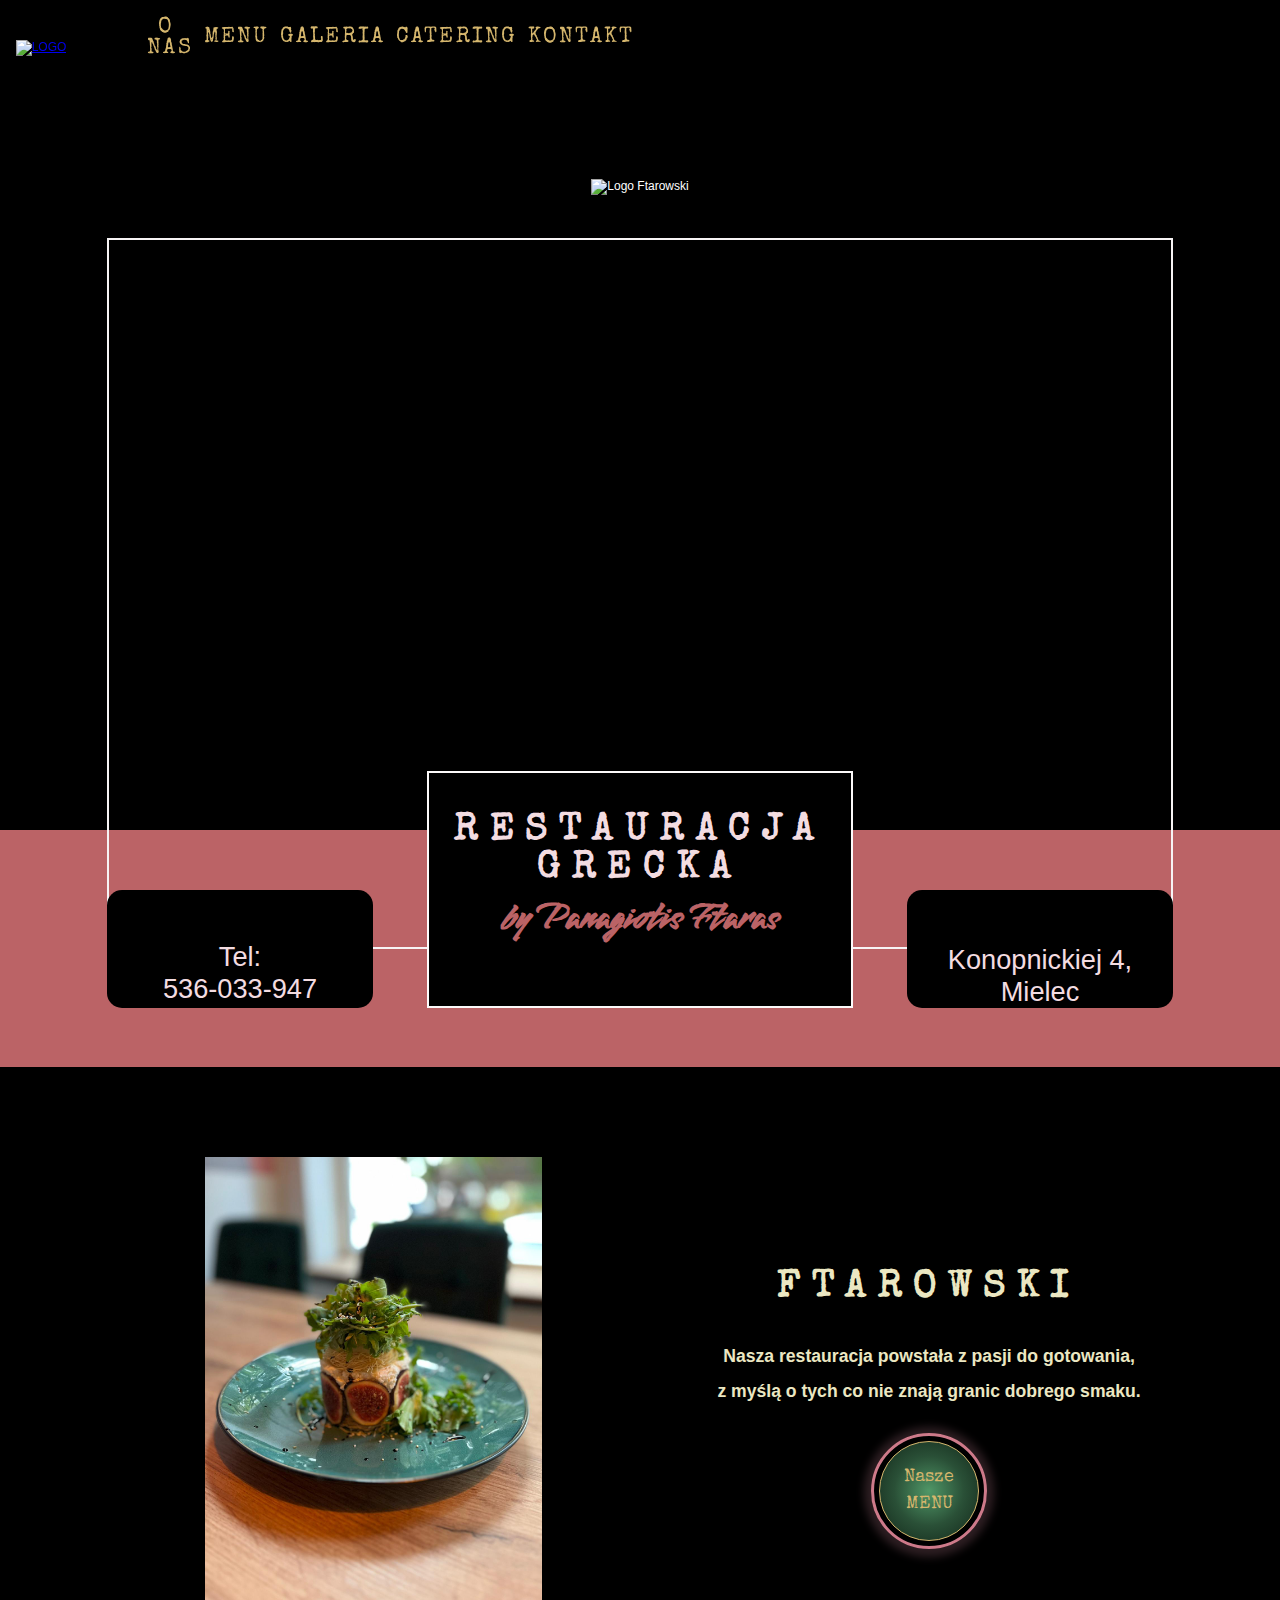
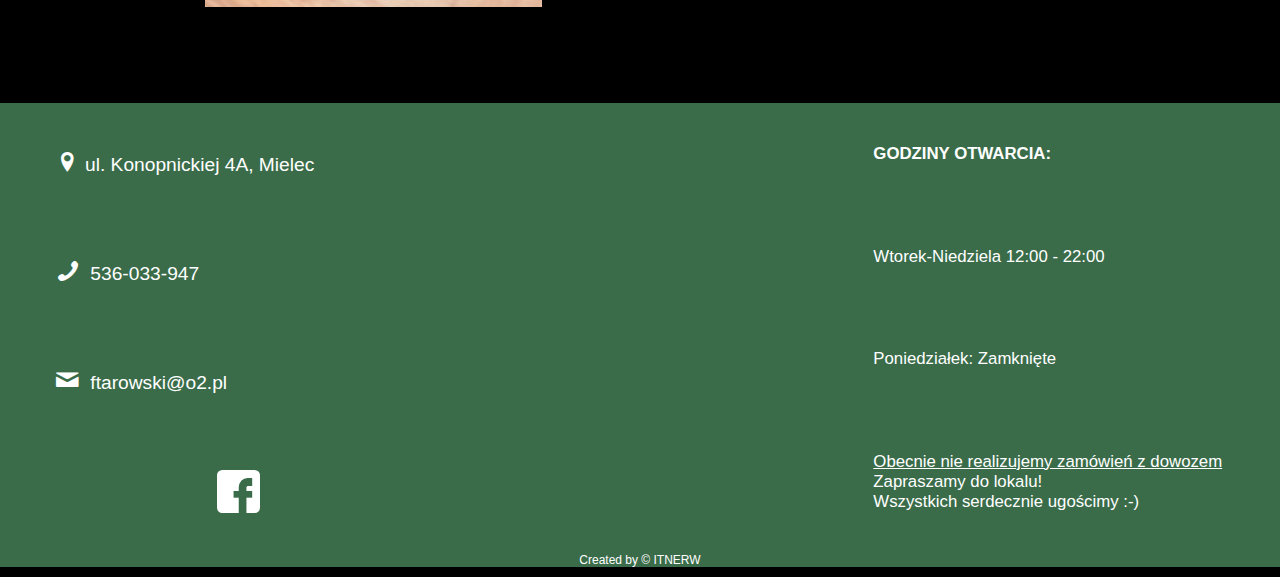
==== index.html @ c064a525 "chande first site slider" ====
<!DOCTYPE html>
<html lang="pl">

<head>
    <meta charset="UTF-8" />
    <title>FTAROWSKI - grecka restauracja</title>
    <meta name="description"
        content="FTAROWSKI - restauracja powstała z pasji do gotowania z myślą o tych co nie znają granic dobrego smaku." />
    <meta name="keywords"
        content="restauracja, Ftarowski, kuchnia grecka, kuchnia świata, dobre jedzenie, dobra restauracja Mielec, najlepsza restauracja, Mielec, u greka, Souvlaki, suflaki, grecka restauracja, restauracja, u Greka, Ftaras,     " />
    <meta http-equiv="X-UA-Compatible" content="IE=edge,chrome=1" />
    <meta name="viewport" content="width=device-width, initial-scale=1.0">
    <link rel="stylesheet" href="style.css" type="text/css" />

    <link rel="preconnect" href="https://fonts.googleapis.com">
    <link rel="preconnect" href="https://fonts.gstatic.com" crossorigin>
    <link
        href="https://fonts.googleapis.com/css2?family=Cormorant+Garamond:wght@400;600;700&family=Englebert&family=Lora:wght@400;600&family=Merriweather:wght@300;700&family=Playfair+Display:wght@400;600;700&family=Smooch&family=Special+Elite&display=swap"
        rel="stylesheet">
    <link rel="stylesheet" href="css/fontello.css" type="text/css" />
</head>


<body>
    <div class="container">
        <nav>
            <div class="navbar">
                <div class="Logo"><a href="index.html"><img src="Ftarowski - LOGO bez kwiatów.png" alt="LOGO" /></a>
                </div>

                <div class="navi">
                    <ul class="menu_list">
                        <li class="nav_item"><a href="onas.html">O NAS</a></li>
                        <li class="nav_item"><a href="menu.html">MENU</a></li>
                        <li class="nav_item"><a href="galeria.html">GALERIA</a></li>
                        <li class="nav_item"><a href="catering.html">CATERING</a></li>
                        <li class="nav_item"><a href="contact.html">KONTAKT</a></li>
                    </ul>
                    <button class="hamburger">
                        <span class=" hamburger_Box">
                            <span class="hamburger_line">
                            </span>
                        </span>
                    </button>
                </div>

            </div>

        </nav>
        <header>
            <div class="PhotoheaderFirst">
                <div id="PhotoheaderFrame"></div>
                <div id="PhotoheaderLogo">
                    <img src="Ftarowski - LOGO z kwaitami.png" alt="Logo Ftarowski">
                </div>
                <div id="PhotoheaderPhone">
                    <p>Tel:<br> 536-033-947</p>
                </div>
                <div id="PhotoheaderName">
                    <h1>RESTAURACJA GRECKA</h1> <br>
                    <h3>by Panagiotis Ftaras</h3>
                </div>
                <div id="PhotoheaderAdress">
                    <p>Konopnickiej 4, Mielec</p>
                </div>
                <div id="PhotoheaderBottomPink"></div>


            </div>



        </header>
        <main>
            <div class="firstSideGalleryWrapper">
                <div class="wrapper">

                    <figure class="carousellSlide show" id="Slide1">
                        <img src="photos/sałatkaFtarowski.jpeg" alt="">
                    </figure>
                    <figure class="carousellSlide " id="Slide2"><img src="photos/osmiornica.jpg" alt="">
                    </figure>
                    <figure class="carousellSlide " id="Slide3"><img src="photos/Miecho.jpg" alt=""></figure>
                    <figure class="carousellSlide " id="Slide4"><img src="photos/zupa z groszku.jpeg" alt="">
                    </figure>
                    <figure class="carousellSlide" id="Slide5"><img src="photos/mule1.jpg" alt=""></figure>

                </div>


            </div>
            <div class="mainAboutRestaurant">
                <h1>FTAROWSKI </h1><Br>

                <h2>Nasza restauracja powstała z pasji do gotowania, <br>z myślą o tych co nie znają granic dobrego
                    smaku.
                </h2><br>

                <a id="menuLink" href="menu.html"><button type="button" class="menuButoon">Nasze
                        <br>MENU</button></a>
            </div>


        </main>
        <footer>
            <div class=" logoFooter">
                <!-- <img src="logo_amo.png" alt="logo" /> -->
            </div>
            <div class="adressFooter">
                <span><i class="icon-location"></i>ul. Konopnickiej 4A, Mielec</span>
                <span><i class="icon-phone-1"></i> <a href="tel:536033947">536-033-947</a></span>
                <span><i class="icon-mail-1"></i> <a href="mailto: ftarowski@o2.pl"> ftarowski@o2.pl</a></span>

                <span id="FB"><a href="https://www.facebook.com/ftarowski" target="blank"><i
                            class="icon-facebook-squared"></i> </a></span>

            </div>
            <div class="mapFooter">
                <iframe
                    src="https://www.google.com/maps/embed?pb=!1m18!1m12!1m3!1d1274.464529460001!2d21.43773095998188!3d50.29325209559181!2m3!1f0!2f0!3f0!3m2!1i1024!2i768!4f13.1!3m3!1m2!1s0x473d6b45c8df4acb%3A0x829b0ee19e7ace58!2sFtarowski!5e0!3m2!1spl!2spl!4v1684833071767!5m2!1spl!2spl"
                    width="600" height="450" style="border:0;" allowfullscreen="" loading="lazy"
                    referrerpolicy="no-referrer-when-downgrade"></iframe>
            </div>
            <div class="timeOpenFooter">
                <span><b>GODZINY OTWARCIA:</b></span>
                <span>Wtorek-Niedziela 12:00 - 22:00 </span>

                <span> Poniedziałek: Zamknięte</span>
                <span><u>Obecnie nie realizujemy zamówień z dowozem</u> <br> Zapraszamy do lokalu! </br>Wszystkich
                    serdecznie
                    ugościmy :-)</span>
            </div>
            <div id="designBy">
                <span>Created by &copy; ITNERW</span>
            </div>
        </footer>
    </div>
    <script src="app.js"></script>
</body>

</html>
---- style.css ----
:root {
	--light: rgb(248, 237, 223);
	--gold: #d5b66d;
	--darkgreen: #213b2a;
	--lightgreen: #3a6c4a;
	--green: #4f9766;
	--pink: #ce7a8a;
}

* {
	margin: 0;
	padding: 0;
	box-sizing: border-box;
}
body {
	font-size: 12px;
	overflow-x: hidden;
	overflow-y: scroll;
	overflow-wrap: break-word;
	height: auto;
	font-family: 'Arimo', sans-serif;
}
.container {
	overflow-x: hidden;
	background-color: black;
	background-size: cover;
	background-position: center;
	background-attachment: scroll;
	display: grid;
	grid-template-columns: repeat(12, 1fr);
	grid-template-rows: 1fr auto auto;
	width: 100vw;
	height: auto;
	color: white;
	margin: 0;
	padding: 0;
}
h1 {
	font-size: 2em;
	font-family: 'Special Elite', cursive;
	letter-spacing: 0.3em;
}
h2 {
	font-size: 1.5em;
	line-height: 2em;
}
/* header styling */

header {
	grid-column: 1/13;
	margin-top: 10em;
	margin-bottom: 7em;
}
.PhotoheaderFirst {
	width: 100%;
	height: 100%;
	text-align: center;
	display: grid;
	background-image: url(photos/3sala3.jpg);
	background-position: center;
	background-size: cover;
	background-attachment: ;
	grid-template-columns: repeat(24, 1fr);
	grid-template-rows: repeat(16, 1fr);
}

#PhotoheaderFrame {
	grid-area: 3/3/15/23;
	border: 2px solid #f7f4f5;
	z-index: 1;
}
#PhotoheaderLogo {
	grid-area: 2/8/11/18;
	z-index: 1;
}
#PhotoheaderLogo img {
	width: 100%;
	height: 100%;
	object-fit: contain;
}
#PhotoheaderPhone {
	padding-top: 2em;
	background-color: black;
	border-radius: 15px;
	grid-area: 14/3/16/8;
	z-index: 1;
}
#PhotoheaderPhone > p {
	padding-top: 1em;
	font-size: clamp(0.3rem, 3vw, 1.7rem);
	color: #f3dce1;
}
#PhotoheaderName {
	background-color: black;
	border: 2px solid #fcfafa;

	grid-area: 12/9/16/17;
	z-index: 1;
}
#PhotoheaderName h1 {
	padding-top: 1em;
	font-size: clamp(0.8rem, 3vw, 5rem);
	font-family: 'Special Elite', cursive;
	color: #f3dce1;
	font-weight: bold;
}
#PhotoheaderName h3 {
	font-size: clamp(0.7rem, 3vw, 5rem);
	font-family: 'Smooch', cursive;
	line-height: 0.9em;
	color: #bb6366;
}

#PhotoheaderAdress {
	background-color: black;

	grid-area: 14/18/16/23;
	border-radius: 15px;
	z-index: 1;
}
#PhotoheaderAdress > p {
	padding-top: 2em;
	color: #f3dce1;
	font-size: clamp(0.3rem, 3vw, 1.7rem);
}
#PhotoheaderBottomPink {
	grid-area: 13/1/18/25;
	background-color: #bb6366;
	z-index: 0;
}
@media only screen and (max-width: 970px) {
	header {
		margin-top: 19em;
		margin-bottom: 1em;
		height: 70vh;
	}
	#PhotoheaderName h3 {
		line-height: 0;
	}

	#PhotoheaderAdress {
		grid-area: 13/18/16/24;
	}
	#PhotoheaderPhone {
		grid-area: 13/2/16/8;
	}
}
@media only screen and (max-width: 425px) {
	header {
		margin-top: 11em;
		margin-bottom: 5em;
	}
	#PhotoheaderName h1 {
		padding-top: 1.5em;
	}
	#PhotoheaderName {
		grid-area: 12/8/15/18;
	}
	#PhotoheaderAdress {
		grid-area: 14/18/15/24;
	}
	#PhotoheaderPhone {
		grid-area: 14/2/15/8;
	}
}
/* nav styling */
nav {
	position: fixed;
	top: 0;
	left: 0;
	background-color: rgba(0, 0, 0, 0.842);
	grid-column: 1/13;
	z-index: 2;
}
.navbar {
	width: 100%;
	display: flex;
	justify-content: space-around;
	align-items: center;
	z-index: 1;
}
.Logo {
	width: 10%;
}
.Logo img {
	width: 100%;
	height: 100%;
	object-fit: cover;
}

.navi {
	height: 8em;
	width: 80%;
	display: flex;
	flex-direction: column;
	justify-content: space-around;
	align-items: center;
	position: relative;
}
ul {
	display: flex;
	width: 85%;
	justify-content: space-between;
	align-items: center;
}
ul > li {
	list-style: none;
}
ul > li > a {
	font-family: 'Special Elite', cursive;
	font-weight: 100;
	text-decoration: none;
	color: var(--gold);
	font-size: 1.8em;
	position: relative;
	padding: 0.5em;
	letter-spacing: 0.1em;
}
ul > li > a:hover {
	font-weight: 600;
	font-size: 2.9em;
	transition: 0.5s ease-in-out;
}
ul > li > a::after {
	content: '';
	position: absolute;
	bottom: 0;
	left: 0;
	width: 0%;
	background-color: var(--gold);
	height: 1px;
	border-radius: 10px;
	transition: 0.5s ease-in-out;
}
ul > li > a:hover::after {
	width: 100%;
}
/* burger styling */
.hamburger {
	display: none;
	background-color: transparent;
	padding: 20px;
	cursor: pointer;
	margin: 0;
	border: 0;
	position: absolute;
	top: 0;
	right: 0;
}
.hamburger_Box {
	width: 45px;
	height: 35px;
	display: inline-block;
	position: relative;
}
.hamburger_line {
	width: 100%;
	height: 4px;
	background-color: rgb(248, 237, 223);
	position: absolute;
	left: 0;
	top: 50%;
	transform: translateY(-50%);
	transition: background-color 0.2s 0.1s ease-in-out;
}
.hamburger_line::after,
.hamburger_line::before {
	content: '';
	width: 100%;
	height: 4px;
	background-color: rgb(248, 237, 223);
	position: absolute;
}
.hamburger_line::after {
	top: 15px;
	left: 0;
}
.hamburger_line::before {
	top: -15px;
	left: 0;
}
/* burger mediaQuery */
@media only screen and (max-width: 970px) {
	.Logo {
		width: 30%;
	}
	.hamburger {
		display: inline-block;
		transition: 0.3s ease-in-out;
		position: absolute;
		top: 0px;
		right: 0px;
	}

	.navi > ul {
		position: absolute;
		right: -15px;

		top: 8em;
		background-color: black;
		height: 85vh;
		flex-direction: column;
		text-align: center;
		justify-content: space-around;
		transform: translate(100%);
	}
	ul.menu_list--active {
		transform: translate(0%);

		transition: transform 0.3s 0.2s ease-in-out;
	}
	.upSideContact {
		display: inline-block;
		width: 100%;
		text-align: center;
		display: flex;
		justify-content: space-around;
		margin: 0;
	}
}

/* burger active transform */
.hamburger--active .hamburger_line {
	background: transparent;
}
.hamburger--active .hamburger_line::before {
	transform: translateY(15px) rotate(45deg);
	transition: transform 0.3s 0.2s ease-in-out;
}
.hamburger--active .hamburger_line::after {
	transform: translateY(-15px) rotate(-45deg);
	transition: transform 0.3s 0.2s ease-in-out;
}
/* Footer styling */
footer {
	background-color: #3a6c4a;
	grid-column: 1/13;
	display: grid;
	grid-template-columns: repeat(6, 1fr);
	grid-template-rows: 0.5fr auto auto;
	margin: 7.5em 0 10px 0;
	z-index: 2;
}

.adressFooter {
	grid-column: 1/3;
	grid-row: 2/3;
	display: flex;
	justify-content: space-around;
	flex-direction: column;
	align-items: start;
	margin-left: 50px;
	font-size: 1.6em;
}
.adressFooter a {
	text-decoration: none;
	cursor: pointer;
	color: white;
}
#FB {
	margin: 0 auto;
}
.mapFooter {
	grid-column: 3/5;
	grid-row: 2/3;
	display: flex;

	flex-direction: column;
	align-items: center;
	justify-content: center;
}
.mapFooter iframe {
	max-width: 90%;
	max-height: 90%;
}

.timeOpenFooter {
	grid-column: 5/7;
	grid-row: 2/3;
	display: flex;
	font-size: 1.4em;
	flex-direction: column;
	align-items: flex-start;
	justify-content: space-around;
	margin-left: 20px;
}
#designBy {
	grid-column: 3/5;
	grid-row: 3/4;
	justify-items: center;
	text-align: center;
}
@media only screen and (max-width: 970px) {
	footer {
		grid-template-rows: 0.5fr auto auto auto auto;
	}

	.adressFooter {
		grid-column: 1/4;
		grid-row: 1/2;
		justify-content: space-around;
		margin: 20px auto;
		padding-left: 1rem;
	}
	.mapFooter {
		grid-column: 2/6;
		grid-row: 3/4;
		max-width: 90%;
		max-height: 90%;
		margin: auto;
	}

	.timeOpenFooter {
		grid-column: 4/7;
		grid-row: 1/2;
		justify-items: center;
		margin: 20px auto;
		justify-content: space-around;
	}
	#designBy {
		grid-column: 3/5;
		grid-row: 5/6;
	}
}
@media only screen and (max-width: 425px) {
	.adressFooter {
		grid-column: 1/7;
		grid-row: 1/2;
		justify-content: space-around;
		margin: 20px auto;
	}
	.mapFooter {
		grid-column: 1/7;
		grid-row: 3/4;
		max-width: 90%;
		max-height: 80%;
		margin: auto;
	}

	.timeOpenFooter {
		grid-column: 1/7;
		grid-row: 2/3;
		justify-items: center;
		margin: auto;
		justify-content: space-around;
		padding: 1em;
	}
	#designBy {
		grid-column: 3/5;
		grid-row: 5/6;
	}
}
/* AboutUs styling */
.aboutUs {
	margin: 10em auto;
	width: 95vw;
	height: auto;
	display: flex;
	grid-column: 2/12;
	align-items: center;
}
.photoPanos {
	width: 54%;
	padding: 1em;
	border: solid 1px #cfae61;
}
.photoPanos img {
	width: 100%;
	height: 100%;
	object-fit: cover;
}
.descriptionAboutUs {
	width: 40%;
	padding: 2em;
	color: rgb(235, 231, 194):
}

/* main styling */
main {
	font-family: 'Arimo', sans-serif ;
	grid-column: 1/13;
	width: 100%;
	margin: 0.5em 0;
	display: grid;
	grid-template-columns: repeat(12, 1fr);
	position: relative;
	height: auto;
}
.menuButoon {
	width: 100px;
	height: 100px;
	border-radius: 50%;
	border: 0.1em solid #d5b66d;
	background: radial-gradient(#509767, #2a5037, #112518);
	cursor: pointer;
	color: var(--gold);
	font-family: 'Special Elite', cursive;
	font-size: 1.5em;
	line-height: 1.5em;
	position: relative;
	transition: background 0.8s ease-in-out;
}
.menuButoon:hover {
	/* background: radial-gradient(#112518, #2a5037, #509767); */
	background: radial-gradient(#509767, #12301d);
}
.menuButoon::after {
	content: '';
	border: solid 3px #ce7a8a;
	width: 110px;
	height: 110px;
	justify-content: center;
	justify-items: center;
	align-items: center;

	text-align: center;
	display: flex;
	border-radius: 50%;
	position: absolute;
	top: -9px;
	right: -9px;
	font-size: 1.8em;
	color: var(--gold);
	cursor: pointer;
	font-family: 'Special Elite', cursive;
	font-weight: 900;
	box-shadow: 0px 1px 8px 7px rgba(223, 150, 172, 0.2);
	transition: transform 0.8s ease-in-out;
}
.menuButoon:hover::after {
	border: solid 3px #ce7a8a;

	top: -9px;
	right: -9px;
	transform: scale(0.9);
}

.mainAboutRestaurant {
	grid-column: 6/13;
	width: 100%;
	height: 100%;
	justify-content: center;
	text-align: center;
	margin: auto;
	z-index: 0;
	background-color: rgb(0, 0, 0);
	position: absolute;
	left: 3%;
	color: rgb(235, 231, 194);
}
.mainAboutRestaurant > h1 {
	font-size: clamp(1.5rem, 3vw, 5rem);
	text-align: center;
	margin-top: 15%;
}
.mainAboutRestaurant > h2 {
	margin: 1em 5em;
	font-size: clamp(1rem, 3vw, 1.1rem);
}

.firstSideGalleryWrapper {
	grid-column: 2/12;
	margin: 0 auto;
	width: 100%;
	height: 100%;
	position: relative;
}
.wrapper {
	width: 50%;
	height: 100%;
}


.carousellSlide img {
	width: 100%;
	height: 100%;
	object-fit: contain;
	
}


.carousellSlide {
	
	display: none;
	height: 450px;
	
}
.show{
	display: block;
}
@media only screen and (max-width: 970px) {
	.mainAboutRestaurant {
		grid-column: 2/11;
		width: 100%;
		height: 90%;
		justify-content: center;
		text-align: center;
		margin: auto;
		z-index: 0;
		background-color: rgba(0, 0, 0, 0.274);
		position: relative;
	}
	.carousellSlide {
		height: 300px;
	}
	.mainAboutRestaurant > h1 {
		text-align: center;
		margin-top: 5%;
	}
	.mainAboutRestaurant > h2 {
		margin: 1em 1em;
	}
}
@media screen and (max-width: 970px) {
	.carousellSlide {
		height: 300px;
	}
}

/* styling restaurant menu */
.withPhoto {
	width: 100%;
}
.Photo {
	display: grid;
	grid-template-rows: 0fr;
	padding: 0.8em;
	transition: grid-template-rows 500ms;
	width: 110%;
}
.Photo > div {
	overflow: hidden;
}
.Photoactive {
	grid-template-rows: 1fr;
}
.Photo img {
	width: 100%;
	height: auto;
	object-fit: cover;
}
.menuWrap {
	grid-column: 3/11;
	margin-top: 1em;
	align-content: center;
	align-items: center;
	justify-content: center;
	justify-items: center;
	width: 100%;
	height: auto;
	font-family: 'Arimo', sans-serif;
	border: solid 1em #d5b66d;
	border-block-color: #cc981fe3;
	box-shadow: 5px 6px 17px #cc981fb0;
	background-color: black;

	color: rgb(235, 231, 194);
}

.logoMenuWrap {
	grid-column: 3/11;
	margin-top: 13em;
	align-content: center;
	align-items: center;
	justify-content: center;
	justify-items: center;
	color: black;
	width: 100%;
	height: auto;
	background-color: beige;
	border: solid 1em #d5b66d;
	border-block-color: #cc981fe3;
}

.menuWrap ul {
	display: flex;
	flex-direction: column;
	justify-content: space-between;
	align-items: first baseline;
	width: 100%;
	padding: 2.5em;
}
.menuWrap ul > li {
	list-style: inside;
	display: flex;
	justify-content: space-between;
	width: 100%;
	padding: 1em;
	border-bottom: 1px dashed #d5b66dfb;
	cursor: pointer;
	font-size: clamp(0.8rem, 1.2vw, 0.9rem);
}
.menuWrap ul > li h3 {
	font-size: clamp(1.1rem, 2.4vw, 1.4rem);
}
.price {
	padding-top: 1.2em;
}

.menuPosition > .withPhoto::before {
	content: 'Kliknij aby zobaczyć zdjęcie';
	font-size: 0em;
	color: #d6546c;
	font-style: italic;
}
.menuPosition > .withPhoto:hover::before {
	font-size: 0.8em;
	transition: font-size 0.3s;
}
.orangeJuice .drinksList1 {
	padding: 0;
	font-size: 0.3em;
}
.orangeJuice .drinksList1 > li {
	padding: 1em 0 0 1.5em;
}
.orangeJuice .drinksList2 {
	padding: 0;
	font-size: 0.3em;
}
.orangeJuice .drinksList2 > li {
	padding: 1em 0 0 1.5em;
}
.menuWrap .orangeJuice {
	width: 100%;
}
.alkoholPosition4 {
	flex-direction: column;
}
.alkoholPosition4 > ul {
	padding: 0;
}
.alkoholPosition4 > ul > li {
	padding: 1em 0 0 1.5em;
}

.menuPosition .wine {
	font-size: 0.8em;
}

.menuWrap h2 {
	font-family: 'Special Elite', cursive;
	font-size: clamp(1.2rem, 2.5vw, 1.6rem);
	font-weight: bold;
	color: rgb(58, 51, 51);
	text-align: center;
	padding: 1.5em 1em 0 1em;
}
.starters {
	background-color: beige;

	color: rgb(70, 62, 62);
}

.greekFish {
	background-color: beige;

	color: rgb(70, 62, 62);
}
.pasta {
	background-color: beige;

	color: rgb(70, 62, 62);
}
.foodAdditives {
	background-color: beige;

	color: rgb(70, 62, 62);
}

.hotDrinks {
	background-color: beige;

	color: rgb(70, 62, 62);
}
.drinks {
	background-color: beige;

	color: rgb(70, 62, 62);
}

.soup h2 {
	color: rgb(235, 231, 194);
}
.meat h2 {
	color: rgb(235, 231, 194);
}
.salads h2 {
	color: rgb(235, 231, 194);
}
.desserts h2 {
	color: rgb(235, 231, 194);
}
.frappe h2 {
	color: rgb(235, 231, 194);
}
.alkohols h2 {
	color: rgb(235, 231, 194);
}

.soup > ul {
	background-color: rgba(0, 0, 0, 0.158);
}
.meat > ul {
	background-color: rgba(0, 0, 0, 0.158);
}
.salads > ul {
	background-color: rgba(0, 0, 0, 0.158);
}
.desserts > ul {
	background-color: rgba(0, 0, 0, 0.158);
}
.frappe > ul {
	background-color: rgba(0, 0, 0, 0.158);
}
.alkohols > ul {
	background-color: rgba(0, 0, 0, 0.158);
}

.menuContact {
	width: 13%;
	height: 50vh;
	display: flex;
	flex-direction: column;
	justify-content: space-around;
	background: black;

	position: fixed;
	top: 10em;
	left: 1.5em;
	padding-bottom: 2em;
	border-radius: 5px;
	box-shadow: 5px 0px 7px #cc981f4f;
}

.menuContact a {
	text-decoration: none;
	color: beige;
}
.menuContact span {
	font-size: clamp(0.7rem, 1vw, 1.4rem);
}
.menuLogo {
	margin: 1em auto 1em;
	display: inline-block;
	width: 100%;
	text-align: center;
}
.menuLogo h1 {
	display: block;
	color: black;
}
.menuLogo img {
	width: 20%;
}
@media only screen and (max-width: 970px) {
	.menuContact {
		position: fixed;
		width: 99%;
		height: 6vh;
		bottom: 0;
		left: 0;
		top: auto;
		flex-direction: column;
		flex-wrap: wrap;
		font-size: 14px;
	}
	.menuContact > #open {
		display: none;
	}
	.logoMenuWrap {
		grid-column: 2/12;
		margin-top: 10em;
	}
	.logoMenuWrap > h1 {
		color: black;
	}
	.menuContact span {
		margin-top: 0.5em;
	}
	.menuWrap {
		grid-column: 2/12;
	}
	.menuWrap ul {
		padding: 0;
	}
	.menuWrap ul > li {
		padding: 0.3em;
	}
	.activeWraper {
		padding: 0.7em;

		max-width: 100%;
		min-width: 80%;
		max-height: 40vh;

		bottom: 15em;
		left: 10%;
	}
	.Photo {
		width: 111%;
		padding: 0;
	}
}
@media only screen and (max-width: 425px) {
	.Photo {
		width: 123%;
		padding: 0;
	}
}
@media only screen and (max-width: 322px) {
	.Photo {
		width: 138%;
		padding: 0;
	}
}
/* styling catering page */
.cateringInfoWrapper {
	aspect-ratio: 8/9;
	margin: 0em auto;
	grid-column: 2/12;
	width: 100%;
	background-size: cover;
	justify-content: center;
	justify-items: center;
}
.cateringInfo {
	margin-top: 10em;
	padding: 5em 0;
	width: 100%;
	grid-column: 4/10;
	justify-content: center;
	text-align: center;
	background-color: rgba(0, 0, 0, 0.185);
	background-position: center;
	background-size: contain;
	background-repeat: no-repeat;
}
.cateringInfo > p {
	font-size: 2em;
	font-weight: bold;
	text-shadow: 2px 2px rgb(34, 34, 34);
}
.cateringList {
	display: flex;
	flex-direction: column;
}

.cateringList > h2 {
	margin: auto;
	font-size: 2em;
}
.cateringElementWrapper {
	width: 100%;
	height: 100%;
	padding: 1.5em 0;
	align-items: center;
	display: grid;
	grid-template-columns: repeat(12, 1fr);
}
.cateringElementPhotoParty {
	grid-column: 1/8;
	height: 80vh;
	display: grid;
	grid-template-columns: repeat(12, 1fr);
	grid-template-rows: repeat(4, 1fr);
	gap: 1em;
}
#cateringPartyPhoto1 {
	grid-column: 1/5;
	grid-row: 1/3;
}
#cateringPartyPhoto2 {
	grid-column: 5/13;
	grid-row: 1/3;
}
#cateringPartyPhoto3 {
	grid-column: 1/9;
	grid-row: 3/5;
}
#cateringPartyPhoto4 {
	grid-column: 9/13;
	grid-row: 3/5;
}

.ElementWrapperParty {
	grid-column: 8/13;
	padding: 1em;
}

.ElementWrapperParty > span > p {
	padding: 1em;
	font-size: 1.5em;
}
.ElementWrapperParty > span > p > b {
	color: var(--gold);
}
.cateringElementPhotoBiznes {
	grid-column: 6/13;
	
	grid-row: 1/5;
	display: grid;
	grid-template-columns: repeat(12, 1fr);
}
.cateringElementPhotoBiznes img {
	width: 100%;
	height: 100%;
	object-fit: cover;
}
#cateringBiznesPhoto1 {
	grid-column: 1/13;
}
.ElementWrapperBiznes {
	grid-column: 1/6;
	grid-row: 1/5;
	padding: 1em;
	margin: auto;
}
.ElementWrapperBiznes > span > p {
	padding: 1em;
	font-size: 1.5em;
}
.ElementWrapperBiznes > span > p > b {
	color: var(--gold);
}

.cateringElementPhotoParty img {
	width: 100%;
	height: 100%;
	object-fit: cover;
}

@media only screen and (max-width: 970px) {
	.cateringElementWrapper {
		padding: 0;
	}
	.cateringElementPhotoParty {
		grid-column: 1/13;
		grid-row: 2/3;
	}
	.ElementWrapperParty {
		grid-column: 1/13;
		grid-row: 1/2;
	}
	.cateringElementPhotoBiznes {
		grid-column: 1/13;
		grid-row: 2/3;
	}
	.ElementWrapperBiznes {
		grid-column: 1/13;
		grid-row: 1/2;
	}
}

/*styling  Main contact  */
.mainContactWrapper {
	width: 100vw;
	height: auto;
	justify-content: center;
	text-align: center;
	color: #e9e3d3;
}
.mainContactWrapper a {
	text-decoration: none;
	color: #e9e3d3;
}
.logomainContact {
	width: 20vw;
	height: 33em;

	margin: 15em auto 5em;
}
.logomainContact img {
	height: 100%;
	object-fit: cover;
}
.mainContactWrapper div {
	width: 100vw;
	padding: 5em 0 5em 0;
}
/* Gallery styling */
.GalleryWrapper {
	grid-column: 2/12;
	width: 100%;
	display: flex;
	flex-direction: column;
	justify-content: center;
	margin: 15em auto;
}
#restauranGallery {
	width: 100%;
	justify-content: space-evenly;
	border-top: 1px solid #d5b66d;
	border-bottom: 1px solid #d5b66d;
	display: grid;
	grid-template-columns: repeat(auto-fit, minmax(250px, 1fr));
	gap: 1em;
}
.GalleryPhotoHeader {
	background-image: url('photos/salad4.jpg');
	background-position: center;
	margin: 3em 0;
	width: 100%;
	aspect-ratio: 9/3;
	display: flex;
	justify-content: center;
	align-items: center;
}
.GalleryPhotoHeader > div {
	background-color: rgba(0, 0, 0, 0.53);
}
.GalleryPhotoHeader > div > h1 {
	text-align: center;
	color: #e9e3d3;
	align-self: center;
	font-size: 5em;
}

.photoGallery {
	box-shadow: 0 0 5px 0px #d5b66d88;
	cursor: pointer;
	max-width: 220px;
	max-height: 220px;
	margin: 0.8em;
	transform: scale(1);
	transition: transform 0.3s;
}
.photoGallery:hover {
	transform: scale(1.2);
}
.photoGallery img {
	width: 100%;
	height: 100%;
	object-fit: cover;
	aspect-ratio: 1/1;
}
.popup {
	display: flex;
	animation: FadeInn 0.5s;
	backdrop-filter: blur(5px);
	flex-wrap: wrap;
	align-items: center;
	align-content: center;
	justify-content: center;
	width: 100%;
	height: 100%;
	position: fixed;
	left: 0;
	top: 6em;
	margin: auto;
	background: rgba(0, 0, 0, 0.5);
}
.popup.hidden {
	display: none;
}
.popup .fade-Out {
	animation: fadeOut 0.5s both;
}
.gallery__leftArrow,
.gallery__rightArrow {
	cursor: pointer;

	background: none;
	color: #d6546c;
	scale: (1);
	font-size: 8em;
	border: none;
	position: absolute;
	transition: transform 0.3s;
}
.gallery__leftArrow {
	left: 20%;
}
.gallery__rightArrow {
	right: 20%;
}
.gallery__leftArrow:hover,
.gallery__rightArrow:hover,
.popup__close:hover {
	transform: scale(1.4);
}

.popup img {
	width: 50%;
	height: 80%;
	object-fit: cover;
	box-shadow: 0 0 15px 0px #d5b66d88;
	aspect-ratio: 1/1;
}
.popup__close {
	font-size: 5em;
	position: fixed;
	color: #d6546c;
	background: none;
	top: 1em;
	right: 4em;
	z-index: 2;
	cursor: pointer;
	border: none;
	scale: (1);
	transition: transform 0.3s;
}
@keyframes FadeInn {
	0% {
		opacity: 0;
	}
	100% {
		opacity: 1;
	}
}
@keyframes FadeOut {
	0% {
		opacity: 1;
	}
	100% {
		opacity: 0;
	}
}

@media only screen and (max-width: 970px) {
	#restauranGallery {
		grid-template-columns: repeat(3, 1fr);
	}
	.popup img {
		width: 100%;
		height: auto;
	}
	.gallery__leftArrow {
		left: 0;
		bottom: 15%;
	}
	.gallery__rightArrow {
		right: 0;
		bottom: 15%;
	}
	.popup__close {
		top: 2em;
		right: 1em;
	}
}

@media only screen and (max-width: 700px) {
	#restauranGallery {
		grid-template-columns: repeat(2, 1fr);
	}
}
---- css/fontello.css ----
@font-face {
  font-family: 'fontello';
  src: url('../font/fontello.eot?40496554');
  src: url('../font/fontello.eot?40496554#iefix') format('embedded-opentype'),
       url('../font/fontello.woff2?40496554') format('woff2'),
       url('../font/fontello.woff?40496554') format('woff'),
       url('../font/fontello.ttf?40496554') format('truetype'),
       url('../font/fontello.svg?40496554#fontello') format('svg');
  font-weight: normal;
  font-style: normal;
}
/* Chrome hack: SVG is rendered more smooth in Windozze. 100% magic, uncomment if you need it. */
/* Note, that will break hinting! In other OS-es font will be not as sharp as it could be */
/*
@media screen and (-webkit-min-device-pixel-ratio:0) {
  @font-face {
    font-family: 'fontello';
    src: url('../font/fontello.svg?40496554#fontello') format('svg');
  }
}
*/
[class^="icon-"]:before, [class*=" icon-"]:before {
  font-family: "fontello";
  font-style: normal;
  font-weight: normal;
  speak: never;

  display: inline-block;
  text-decoration: inherit;
  width: 1em;
  margin-right: .2em;
  text-align: center;
  /* opacity: .8; */

  /* For safety - reset parent styles, that can break glyph codes*/
  font-variant: normal;
  text-transform: none;

  /* fix buttons height, for twitter bootstrap */
  line-height: 1em;

  /* Animation center compensation - margins should be symmetric */
  /* remove if not needed */
  margin-left: .2em;

  /* you can be more comfortable with increased icons size */
  /* font-size: 120%; */

  /* Font smoothing. That was taken from TWBS */
  -webkit-font-smoothing: antialiased;
  -moz-osx-font-smoothing: grayscale;

  /* Uncomment for 3D effect */
  /* text-shadow: 1px 1px 1px rgba(127, 127, 127, 0.3); */
}

.icon-location:before { content: '\e801'; font-size:25px; margin-top: 10px;} /* '' */
.icon-phone-1:before { content: '\e803'; font-size:25px; margin-top: 10px; } /* '' */
.icon-mail-1:before { content: '\e804'; font-size:25px; margin-top: 10px;} /* '' */
.icon-facebook-squared-1:before { content: '\f308'; } /* '' */
.icon-facebook-squared:before { content: '\f30e'; font-size: 50px; margin: auto;} /* '' */
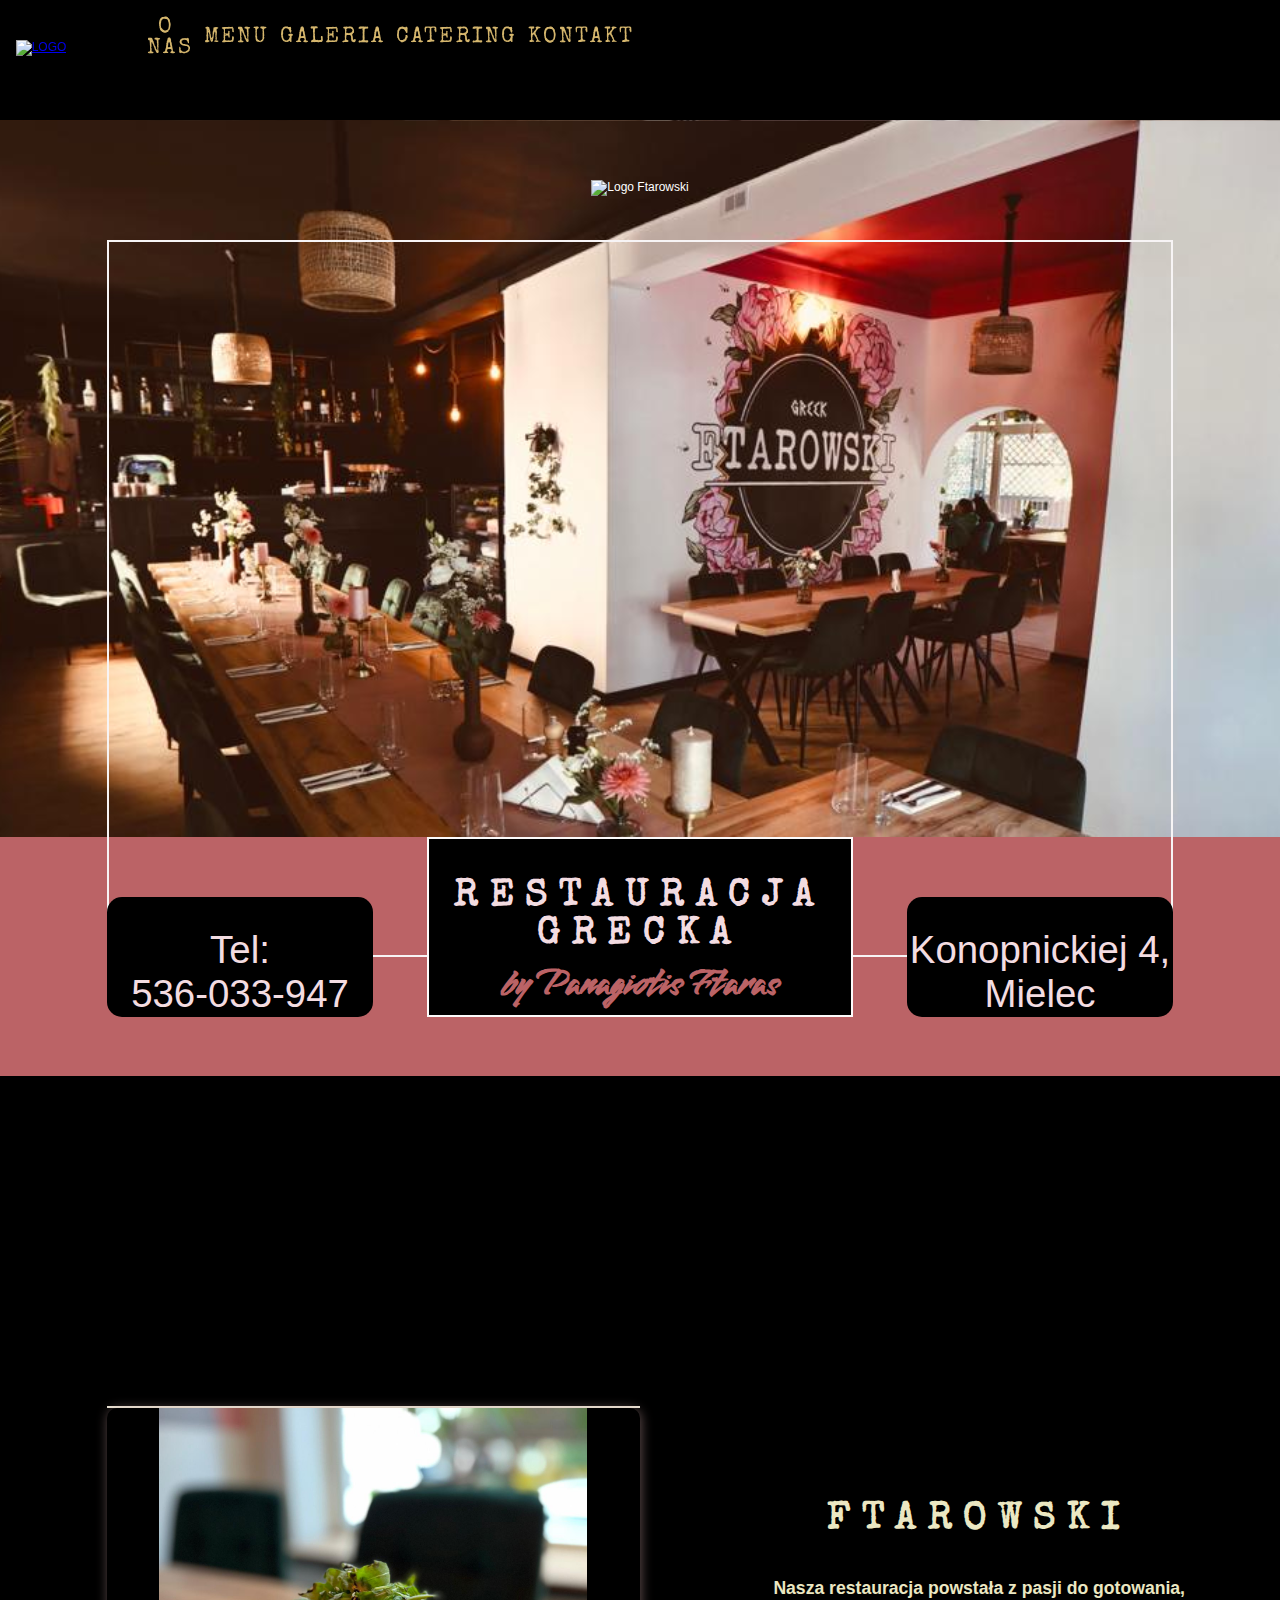
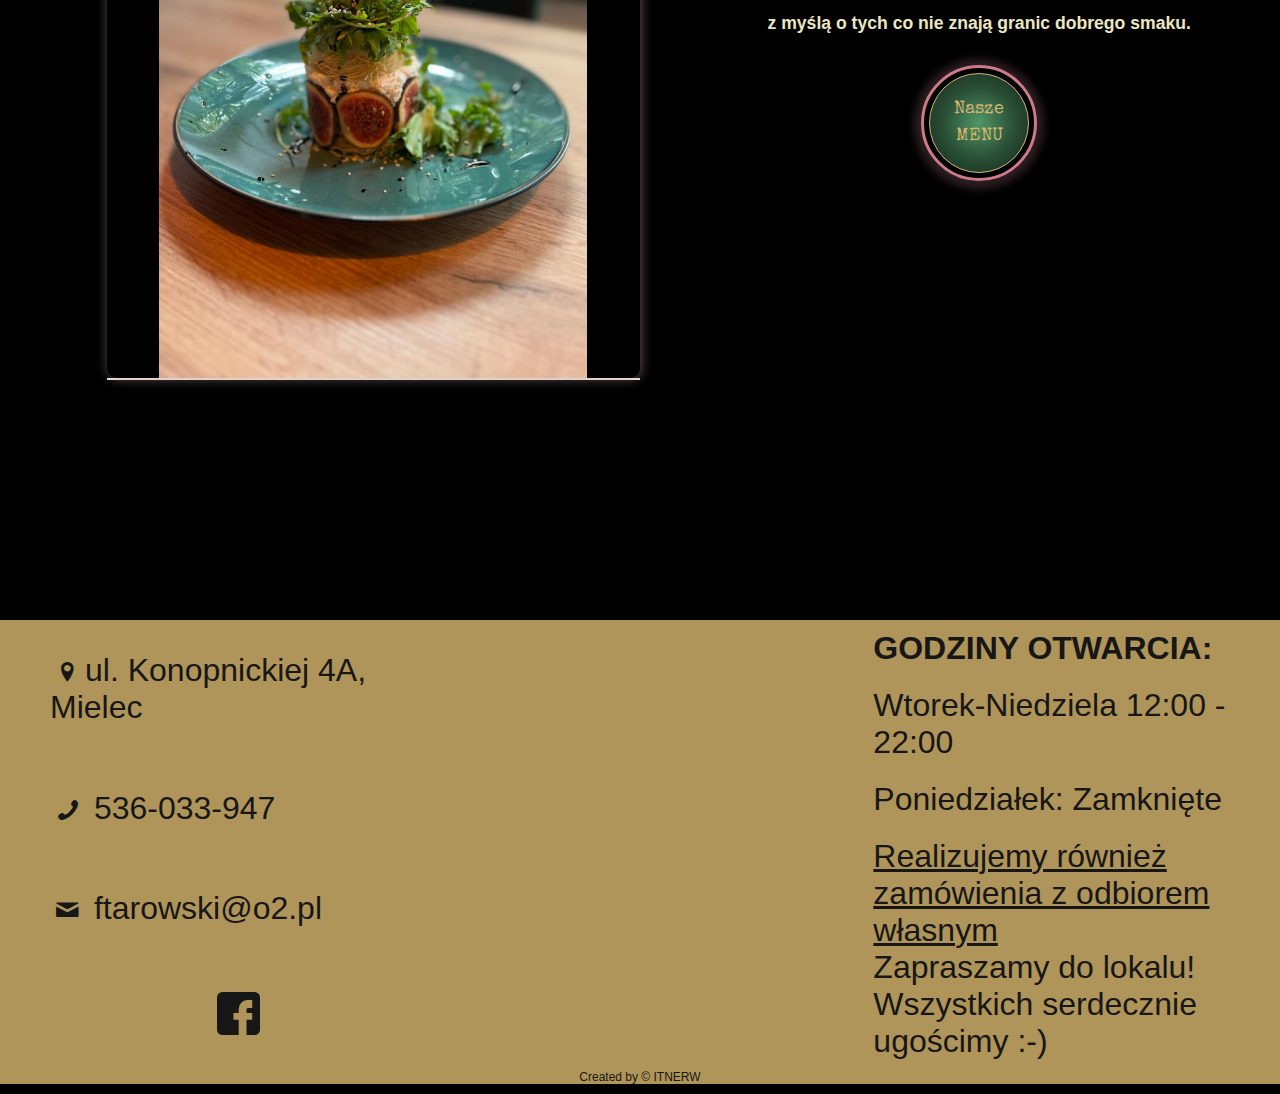
==== commit 9634eac3: "change color of footer" ====
--- a/index.html
+++ b/index.html
@@ -84,7 +84,9 @@
                     <figure class="carousellSlide " id="Slide4"><img src="photos/zupa z groszku.jpeg" alt="">
                     </figure>
                     <figure class="carousellSlide" id="Slide5"><img src="photos/mule1.jpg" alt=""></figure>
-
+                    <figure class="carousellSlide" id="Slide6"><img src="photos/firstSite.jpg" alt=""></figure>
+                    <figure class="carousellSlide" id="Slide7"><img src="photos/rybki.jpeg" alt=""></figure>
+                    <figure class="carousellSlide" id="Slide8"><img src="photos/firstSite2.jpg" alt=""></figure>
                 </div>
 
 
@@ -126,7 +128,8 @@
                 <span>Wtorek-Niedziela 12:00 - 22:00 </span>
 
                 <span> Poniedziałek: Zamknięte</span>
-                <span><u>Obecnie nie realizujemy zamówień z dowozem</u> <br> Zapraszamy do lokalu! </br>Wszystkich
+                <span><u>Realizujemy również zamówienia z odbiorem własnym</u> <br> Zapraszamy do lokalu!
+                    </br>Wszystkich
                     serdecznie
                     ugościmy :-)</span>
             </div>
--- a/style.css
+++ b/style.css
@@ -41,7 +41,7 @@
 	letter-spacing: 0.3em;
 }
 h2 {
-	font-size: 1.5em;
+	font-size: clamp(1rem, 2.5vw, 2rem);
 	line-height: 2em;
 }
 /* header styling */
@@ -53,13 +53,13 @@
 }
 .PhotoheaderFirst {
 	width: 100%;
-	height: 100%;
+	height: 80%;
 	text-align: center;
 	display: grid;
-	background-image: url(photos/3sala3.jpg);
+	background-image: url(photos/3sala3.jpeg);
 	background-position: center;
 	background-size: cover;
-	background-attachment: ;
+
 	grid-template-columns: repeat(24, 1fr);
 	grid-template-rows: repeat(16, 1fr);
 }
@@ -79,22 +79,21 @@
 	object-fit: contain;
 }
 #PhotoheaderPhone {
-	padding-top: 2em;
 	background-color: black;
 	border-radius: 15px;
 	grid-area: 14/3/16/8;
 	z-index: 1;
 }
 #PhotoheaderPhone > p {
-	padding-top: 1em;
-	font-size: clamp(0.3rem, 3vw, 1.7rem);
+	padding: 0.8em 0;
+	font-size: clamp(0.3rem, 3vw, 2.7rem);
 	color: #f3dce1;
 }
 #PhotoheaderName {
 	background-color: black;
 	border: 2px solid #fcfafa;
 
-	grid-area: 12/9/16/17;
+	grid-area: 13/9/16/17;
 	z-index: 1;
 }
 #PhotoheaderName h1 {
@@ -119,9 +118,9 @@
 	z-index: 1;
 }
 #PhotoheaderAdress > p {
-	padding-top: 2em;
+	padding: 0.8em 0;
 	color: #f3dce1;
-	font-size: clamp(0.3rem, 3vw, 1.7rem);
+	font-size: clamp(0.3rem, 3vw, 2.7rem);
 }
 #PhotoheaderBottomPink {
 	grid-area: 13/1/18/25;
@@ -137,12 +136,27 @@
 	#PhotoheaderName h3 {
 		line-height: 0;
 	}
+	#PhotoheaderName h1 {
+		padding-top: 1.5em;
+	}
 
 	#PhotoheaderAdress {
-		grid-area: 13/18/16/24;
+		grid-area: 14/19/16/24;
+		padding-top: 0em;
+	}
+	#PhotoheaderAdress > p {
+		padding: 1em 0;
 	}
 	#PhotoheaderPhone {
-		grid-area: 13/2/16/8;
+		grid-area: 14/2/16/7;
+		padding: 0em;
+	}
+	#PhotoheaderPhone > p {
+		padding: 1em 0;
+	}
+
+	#PhotoheaderName {
+		grid-area: 13/8/16/18;
 	}
 }
 @media only screen and (max-width: 425px) {
@@ -154,13 +168,25 @@
 		padding-top: 1.5em;
 	}
 	#PhotoheaderName {
-		grid-area: 12/8/15/18;
+		grid-area: 13/8/15/18;
 	}
 	#PhotoheaderAdress {
 		grid-area: 14/18/15/24;
 	}
 	#PhotoheaderPhone {
 		grid-area: 14/2/15/8;
+	}
+	#PhotoheaderAdress > p {
+		padding: 0.5em;
+	}
+	#PhotoheaderPhone > p {
+		padding-top: 0.5em;
+	}
+	#PhotoheaderLogo {
+		grid-area: 3/3/13/23;
+	}
+	.PhotoheaderFirst {
+		height: 90%;
 	}
 }
 /* nav styling */
@@ -282,7 +308,7 @@
 /* burger mediaQuery */
 @media only screen and (max-width: 970px) {
 	.Logo {
-		width: 30%;
+		width: 15%;
 	}
 	.hamburger {
 		display: inline-block;
@@ -318,6 +344,11 @@
 		margin: 0;
 	}
 }
+@media only screen and (max-width: 425px) {
+	.Logo {
+		width: 25%;
+	}
+}
 
 /* burger active transform */
 .hamburger--active .hamburger_line {
@@ -333,13 +364,14 @@
 }
 /* Footer styling */
 footer {
-	background-color: #3a6c4a;
+	background-color: #af9559;
 	grid-column: 1/13;
 	display: grid;
 	grid-template-columns: repeat(6, 1fr);
 	grid-template-rows: 0.5fr auto auto;
 	margin: 7.5em 0 10px 0;
 	z-index: 2;
+	color: rgb(24, 23, 23);
 }
 
 .adressFooter {
@@ -350,12 +382,14 @@
 	flex-direction: column;
 	align-items: start;
 	margin-left: 50px;
-	font-size: 1.6em;
+	font-size: clamp(0.9rem, 3vw, 2rem);
+	color: rgb(24, 23, 23);
 }
 .adressFooter a {
 	text-decoration: none;
 	cursor: pointer;
 	color: white;
+	color: rgb(24, 23, 23);
 }
 #FB {
 	margin: 0 auto;
@@ -378,7 +412,7 @@
 	grid-column: 5/7;
 	grid-row: 2/3;
 	display: flex;
-	font-size: 1.4em;
+	font-size: clamp(0.9rem, 3vw, 2rem);
 	flex-direction: column;
 	align-items: flex-start;
 	justify-content: space-around;
@@ -403,7 +437,7 @@
 		padding-left: 1rem;
 	}
 	.mapFooter {
-		grid-column: 2/6;
+		grid-column: 1/7;
 		grid-row: 3/4;
 		max-width: 90%;
 		max-height: 90%;
@@ -460,9 +494,12 @@
 	align-items: center;
 }
 .photoPanos {
-	width: 54%;
-	padding: 1em;
-	border: solid 1px #cfae61;
+	width: 50%;
+	padding: 5em;
+	border-bottom: solid 1px #ebe7e0;
+	border-top: solid 1px #c9a85b;
+	border-left: solid 1px #c9a85b;
+	border-right: solid 1px #ebe7e0;
 }
 .photoPanos img {
 	width: 100%;
@@ -472,12 +509,40 @@
 .descriptionAboutUs {
 	width: 40%;
 	padding: 2em;
-	color: rgb(235, 231, 194):
+	margin-left: 2em;
+	color: rgb(235, 231, 194);
+}
+.descriptionAboutUs h1 {
+	font-size: clamp(1.5rem, 1.5em, 3rem);
+}
+.descriptionAboutUs > p {
+	font-size: clamp(0.5rem, 1em, 1.5rem);
+}
+@media only screen and (max-width: 970px) {
+	.photoPanos {
+		width: 50%;
+		padding: 2em;
+	}
+}
+@media only screen and (max-width: 425px) {
+	.aboutUs {
+		flex-direction: column;
+		margin: 8em auto 0;
+	}
+	.photoPanos {
+		width: 100%;
+		padding: 2em;
+	}
+	.descriptionAboutUs {
+		width: 90%;
+		margin: 0;
+	}
 }
 
 /* main styling */
+
 main {
-	font-family: 'Arimo', sans-serif ;
+	font-family: 'Arimo', sans-serif;
 	grid-column: 1/13;
 	width: 100%;
 	margin: 0.5em 0;
@@ -486,6 +551,7 @@
 	position: relative;
 	height: auto;
 }
+
 .menuButoon {
 	width: 100px;
 	height: 100px;
@@ -536,7 +602,7 @@
 }
 
 .mainAboutRestaurant {
-	grid-column: 6/13;
+	grid-column: 7/13;
 	width: 100%;
 	height: 100%;
 	justify-content: center;
@@ -567,26 +633,50 @@
 }
 .wrapper {
 	width: 50%;
-	height: 100%;
-}
-
+	height: 80%;
+
+	border-top: #e9e3d3 2px solid;
+	border-bottom: #e9e3d3 2px solid;
+}
 
 .carousellSlide img {
 	width: 100%;
 	height: 100%;
 	object-fit: contain;
-	
-}
-
+	border-radius: 10px;
+	box-shadow: 1px 1px 12px 0px #c7a0a17c;
+}
 
 .carousellSlide {
-	
 	display: none;
-	height: 450px;
-	
-}
-.show{
+	height: 100%;
+}
+.show {
 	display: block;
+	animation-name: appears;
+	animation-duration: 7.5s;
+	animation-fill-mode: forwards;
+
+	animation-timing-function: ease-out;
+}
+@keyframes appears {
+	0% {
+		opacity: 0;
+	}
+
+	25% {
+		opacity: 1;
+	}
+	50% {
+		opacity: 1;
+	}
+	75% {
+		opacity: 1;
+	}
+
+	100% {
+		opacity: 0;
+	}
 }
 @media only screen and (max-width: 970px) {
 	.mainAboutRestaurant {
@@ -600,9 +690,20 @@
 		background-color: rgba(0, 0, 0, 0.274);
 		position: relative;
 	}
-	.carousellSlide {
-		height: 300px;
-	}
+	.firstSideGalleryWrapper {
+		grid-column: 1/13;
+	}
+	.wrapper {
+		height: 100vh;
+		margin: auto;
+		width: 70%;
+		border: none;
+		padding-top: 2em;
+	}
+	.carousellSlide img {
+		object-fit: cover;
+	}
+
 	.mainAboutRestaurant > h1 {
 		text-align: center;
 		margin-top: 5%;
@@ -611,9 +712,14 @@
 		margin: 1em 1em;
 	}
 }
-@media screen and (max-width: 970px) {
-	.carousellSlide {
-		height: 300px;
+
+@media screen and (max-width: 425px) {
+	.wrapper {
+		height: 70vh;
+		margin: auto;
+		width: 100%;
+		border: none;
+		padding-top: 2em;
 	}
 }
 
@@ -937,7 +1043,7 @@
 	background-repeat: no-repeat;
 }
 .cateringInfo > p {
-	font-size: 2em;
+	font-size: clamp(1rem, 3vw, 2rem);
 	font-weight: bold;
 	text-shadow: 2px 2px rgb(34, 34, 34);
 }
@@ -946,10 +1052,6 @@
 	flex-direction: column;
 }
 
-.cateringList > h2 {
-	margin: auto;
-	font-size: 2em;
-}
 .cateringElementWrapper {
 	width: 100%;
 	height: 100%;
@@ -957,6 +1059,9 @@
 	align-items: center;
 	display: grid;
 	grid-template-columns: repeat(12, 1fr);
+}
+.ElementWrapperParty > h2 {
+	font-size: clamp(1rem, 2.5vw, 2rem);
 }
 .cateringElementPhotoParty {
 	grid-column: 1/8;
@@ -990,14 +1095,14 @@
 
 .ElementWrapperParty > span > p {
 	padding: 1em;
-	font-size: 1.5em;
+	font-size: clamp(0.8rem, 2.5vw, 1.2rem);
 }
 .ElementWrapperParty > span > p > b {
 	color: var(--gold);
 }
 .cateringElementPhotoBiznes {
 	grid-column: 6/13;
-	
+
 	grid-row: 1/5;
 	display: grid;
 	grid-template-columns: repeat(12, 1fr);
@@ -1018,8 +1123,9 @@
 }
 .ElementWrapperBiznes > span > p {
 	padding: 1em;
-	font-size: 1.5em;
-}
+	font-size: clamp(0.8rem, 2.5vw, 1.2rem);
+}
+
 .ElementWrapperBiznes > span > p > b {
 	color: var(--gold);
 }
@@ -1085,7 +1191,7 @@
 	display: flex;
 	flex-direction: column;
 	justify-content: center;
-	margin: 15em auto;
+	margin: 10em auto;
 }
 #restauranGallery {
 	width: 100%;
@@ -1113,7 +1219,7 @@
 	text-align: center;
 	color: #e9e3d3;
 	align-self: center;
-	font-size: 5em;
+	font-size: clamp(2rem, 4.5vw, 6rem);
 }
 
 .photoGallery {
@@ -1146,7 +1252,7 @@
 	height: 100%;
 	position: fixed;
 	left: 0;
-	top: 6em;
+	top: 5em;
 	margin: auto;
 	background: rgba(0, 0, 0, 0.5);
 }
@@ -1234,7 +1340,7 @@
 		bottom: 15%;
 	}
 	.popup__close {
-		top: 2em;
+		top: 1em;
 		right: 1em;
 	}
 }
@@ -1244,3 +1350,12 @@
 		grid-template-columns: repeat(2, 1fr);
 	}
 }
+@media only screen and (max-width: 425px) {
+	.popup__close {
+		top: 1em;
+		right: 0.5em;
+	}
+	.popup {
+		top: 4em;
+	}
+}
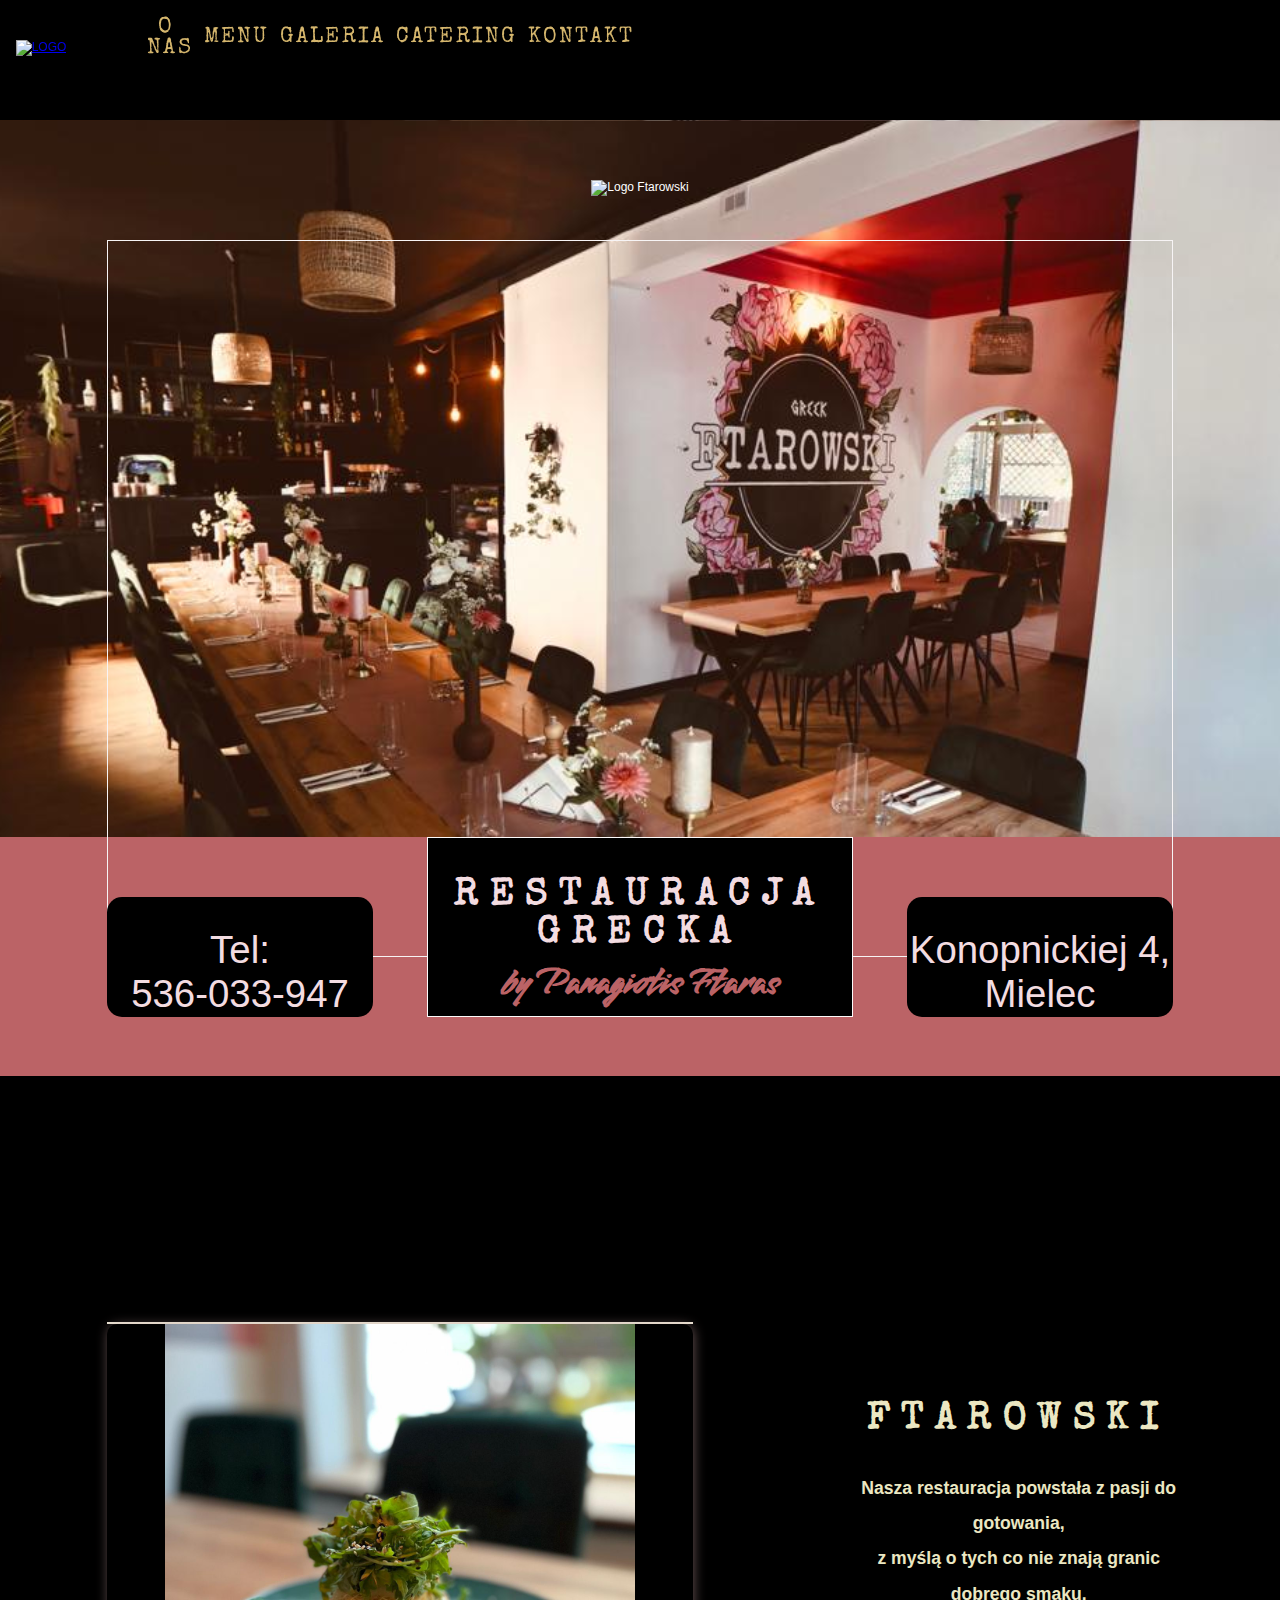
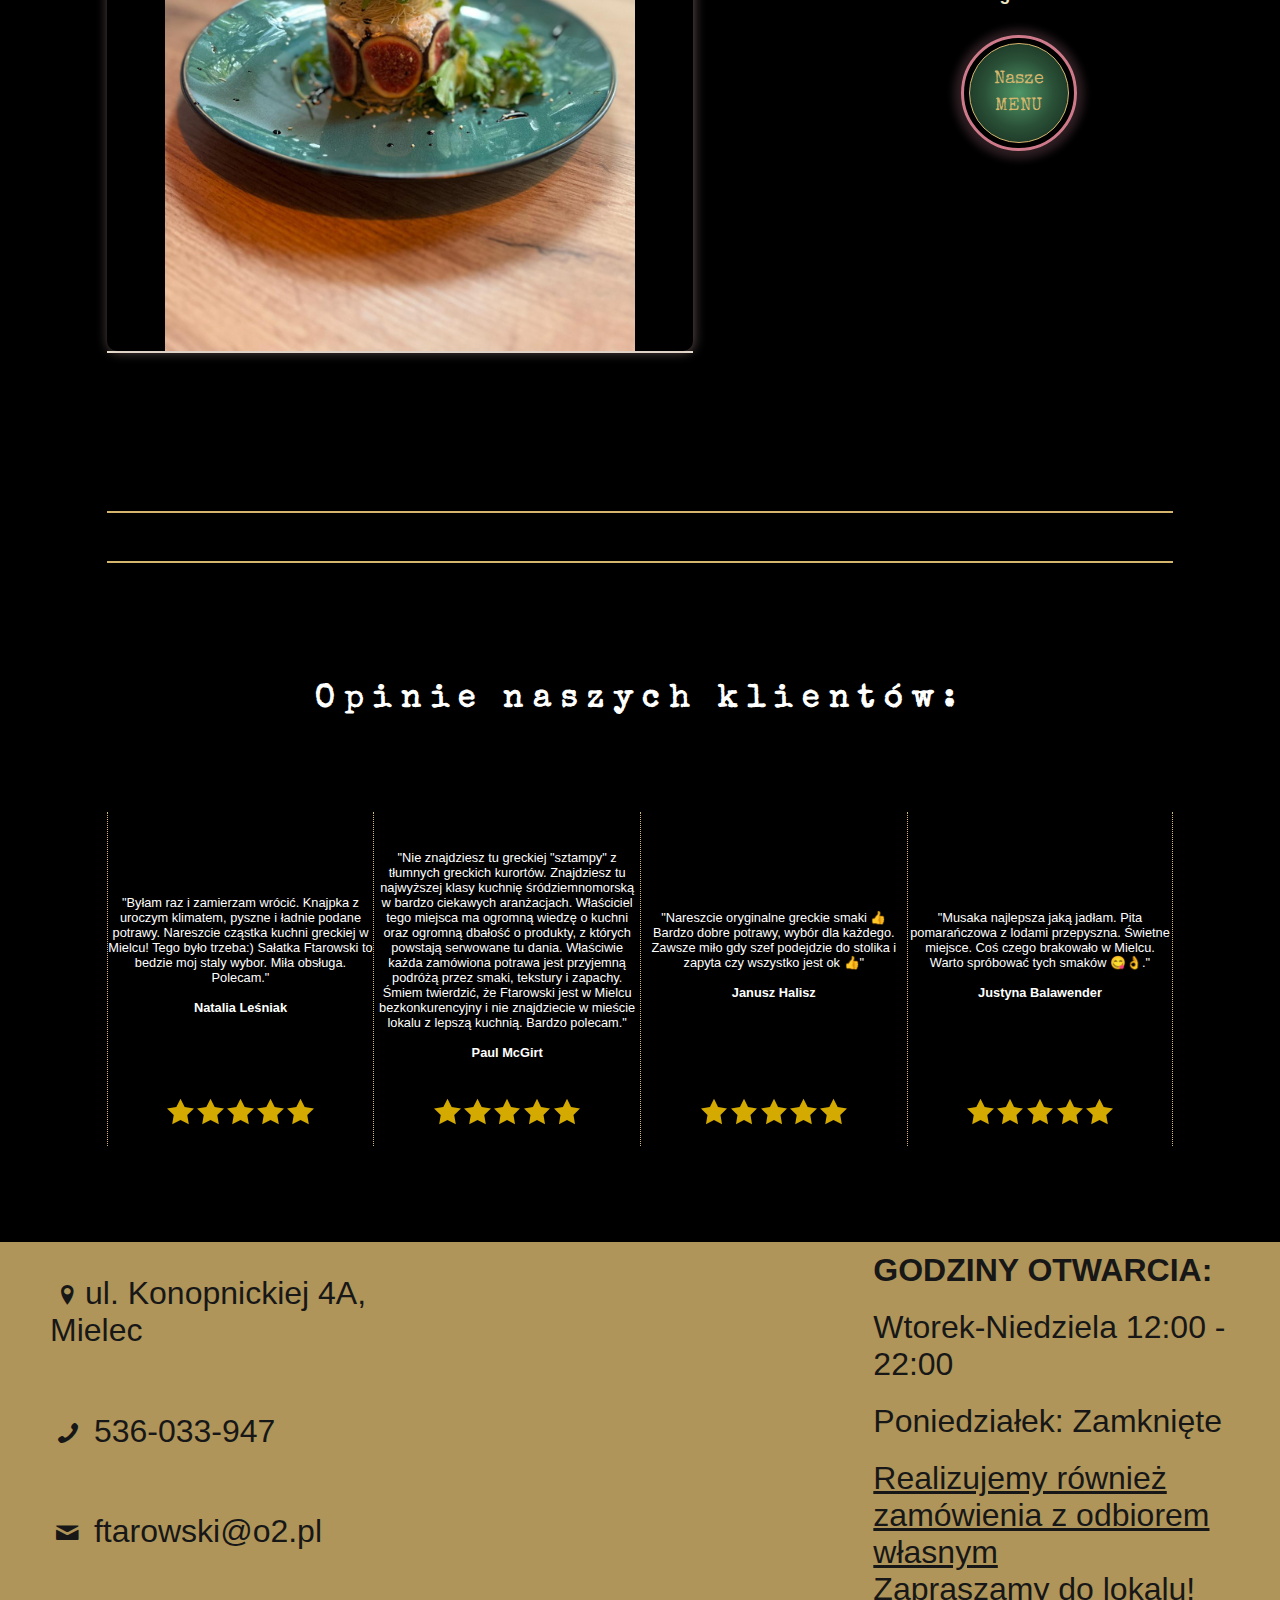
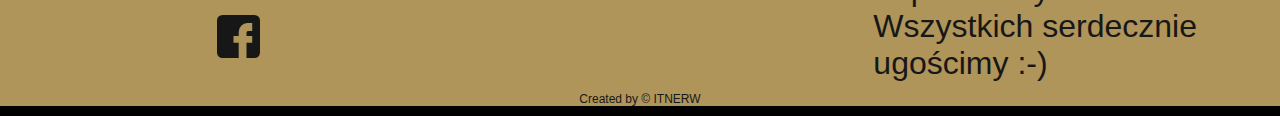
==== commit dba6c4c5: "add opinion section" ====
--- a/index.html
+++ b/index.html
@@ -101,6 +101,63 @@
                 <a id="menuLink" href="menu.html"><button type="button" class="menuButoon">Nasze
                         <br>MENU</button></a>
             </div>
+            <div class="news">
+
+            </div>
+            <div class="opinions">
+                <h1>Opinie naszych klientów:</h1>
+                <div class="opinionsBoxes">
+                    <div class="opinionBox">
+                        <div class="opinion">"Byłam raz i zamierzam wrócić. Knajpka z uroczym klimatem, pyszne i ładnie
+                            podane potrawy. Nareszcie cząstka kuchni
+                            greckiej w Mielcu! Tego było trzeba:) Sałatka Ftarowski to bedzie moj staly wybor. Miła
+                            obsługa.
+                            Polecam." <br><br> <b>Natalia Leśniak</b>
+                        </div>
+                        <div class="stars"> <img src="star.svg" alt="star" /> <img src="star.svg" alt="star" /> <img
+                                src="star.svg" alt="star" /> <img src="star.svg" alt="star" /> <img src="star.svg"
+                                alt="star" /></div>
+                    </div>
+                    <div class="opinionBox">
+                        <div class="opinion">"Nie znajdziesz tu greckiej "sztampy" z tłumnych greckich kurortów.
+                            Znajdziesz
+                            tu najwyższej klasy kuchnię
+                            śródziemnomorską w bardzo ciekawych aranżacjach. Właściciel tego miejsca ma ogromną wiedzę o
+                            kuchni oraz ogromną dbałość
+                            o produkty, z których powstają serwowane tu dania. Właściwie każda zamówiona potrawa jest
+                            przyjemną podróżą przez smaki,
+                            tekstury i zapachy.
+
+                            Śmiem twierdzić, że Ftarowski jest w Mielcu bezkonkurencyjny i nie znajdziecie w mieście
+                            lokalu
+                            z lepszą kuchnią. Bardzo
+                            polecam." <br><br> <b>Paul McGirt</b>
+                        </div>
+                        <div class="stars"> <img src="star.svg" alt="star" /> <img src="star.svg" alt="star" /> <img
+                                src="star.svg" alt="star" /> <img src="star.svg" alt="star" /> <img src="star.svg"
+                                alt="star" /></div>
+                    </div>
+                    <div class="opinionBox">
+                        <div class="opinion">"Nareszcie oryginalne greckie smaki 👍
+                            Bardzo dobre potrawy, wybór dla każdego. Zawsze miło gdy szef podejdzie do stolika i zapyta
+                            czy
+                            wszystko jest ok 👍" <br><br> <b>Janusz Halisz</b>
+                        </div>
+                        <div class="stars"> <img src="star.svg" alt="star" /> <img src="star.svg" alt="star" /> <img
+                                src="star.svg" alt="star" /> <img src="star.svg" alt="star" /> <img src="star.svg"
+                                alt="star" /></div>
+                    </div>
+                    <div class="opinionBox">
+                        <div class="opinion">"Musaka najlepsza jaką jadłam. Pita pomarańczowa z lodami przepyszna.
+                            Świetne miejsce. Coś czego brakowało w Mielcu.
+                            Warto spróbować tych smaków 😋👌." <br><br> <b>Justyna Balawender</b>
+                        </div>
+                        <div class="stars"> <img src="star.svg" alt="star" /> <img src="star.svg" alt="star" /> <img
+                                src="star.svg" alt="star" /> <img src="star.svg" alt="star" /> <img src="star.svg"
+                                alt="star" /></div>
+                    </div>
+                </div>
+            </div>
 
 
         </main>
--- a/style.css
+++ b/style.css
@@ -49,7 +49,7 @@
 header {
 	grid-column: 1/13;
 	margin-top: 10em;
-	margin-bottom: 7em;
+	margin-bottom: 0em;
 }
 .PhotoheaderFirst {
 	width: 100%;
@@ -66,7 +66,7 @@
 
 #PhotoheaderFrame {
 	grid-area: 3/3/15/23;
-	border: 2px solid #f7f4f5;
+	border: 1px solid #f7f4f5;
 	z-index: 1;
 }
 #PhotoheaderLogo {
@@ -91,7 +91,7 @@
 }
 #PhotoheaderName {
 	background-color: black;
-	border: 2px solid #fcfafa;
+	border: 1px solid #fcfafa;
 
 	grid-area: 13/9/16/17;
 	z-index: 1;
@@ -388,7 +388,6 @@
 .adressFooter a {
 	text-decoration: none;
 	cursor: pointer;
-	color: white;
 	color: rgb(24, 23, 23);
 }
 #FB {
@@ -486,15 +485,27 @@
 }
 /* AboutUs styling */
 .aboutUs {
-	margin: 10em auto;
+	margin: 18em auto;
 	width: 95vw;
 	height: auto;
-	display: flex;
 	grid-column: 2/12;
 	align-items: center;
 }
+.Title {
+	width: 90%;
+	margin: auto;
+	padding: 2em;
+}
+.Title h1 {
+	font-size: clamp(1rem, 2em, 3rem);
+}
+
+#PhotoAndDescription {
+	display: flex;
+}
 .photoPanos {
 	width: 50%;
+	height: fit-content;
 	padding: 5em;
 	border-bottom: solid 1px #ebe7e0;
 	border-top: solid 1px #c9a85b;
@@ -512,19 +523,35 @@
 	margin-left: 2em;
 	color: rgb(235, 231, 194);
 }
-.descriptionAboutUs h1 {
-	font-size: clamp(1.5rem, 1.5em, 3rem);
+.descriptionAboutUs h3 {
+	font-size: clamp(2rem, 3em, 3rem);
 }
 .descriptionAboutUs > p {
-	font-size: clamp(0.5rem, 1em, 1.5rem);
-}
-@media only screen and (max-width: 970px) {
+	font-size: clamp(0.5rem, 1.2em, 1.5rem);
+	line-height: 1.3em;
+}
+@media only screen and (max-width: 1000px) {
+	#PhotoAndDescription {
+		flex-direction: column;
+		margin: 1em auto 0;
+		justify-content: center;
+		align-items: center;
+	}
 	.photoPanos {
-		width: 50%;
+		width: 80%;
 		padding: 2em;
 	}
+	.descriptionAboutUs {
+		width: 80%;
+		margin: 0;
+	}
 }
 @media only screen and (max-width: 425px) {
+	.Title {
+		width: 95%;
+		margin: auto;
+		padding: 0;
+	}
 	.aboutUs {
 		flex-direction: column;
 		margin: 8em auto 0;
@@ -534,7 +561,7 @@
 		padding: 2em;
 	}
 	.descriptionAboutUs {
-		width: 90%;
+		width: 95%;
 		margin: 0;
 	}
 }
@@ -602,16 +629,16 @@
 }
 
 .mainAboutRestaurant {
-	grid-column: 7/13;
-	width: 100%;
-	height: 100%;
+	grid-column: 8/13;
+	width: 100%;
+	height: auto;
 	justify-content: center;
 	text-align: center;
 	margin: auto;
 	z-index: 0;
 	background-color: rgb(0, 0, 0);
 	position: absolute;
-	left: 3%;
+	left: 1%;
 	color: rgb(235, 231, 194);
 }
 .mainAboutRestaurant > h1 {
@@ -625,7 +652,7 @@
 }
 
 .firstSideGalleryWrapper {
-	grid-column: 2/12;
+	grid-column: 2/13;
 	margin: 0 auto;
 	width: 100%;
 	height: 100%;
@@ -678,6 +705,59 @@
 		opacity: 0;
 	}
 }
+
+.news {
+	grid-column: 2/12;
+	border-top: 2px solid var(--gold);
+	display: flex;
+	width: 100%;
+	height: 50px;
+}
+.opinions {
+	grid-column: 2/12;
+	padding-top: 2em;
+	width: 100%;
+	border-top: 2px solid var(--gold);
+	display: flex;
+	flex-direction: column;
+	flex-wrap: wrap;
+}
+.opinions h1 {
+	text-align: center;
+	padding-top: 3em;
+	padding-bottom: 3em;
+	font-size: clamp(1.5rem, 3vw, 2rem);
+}
+.opinionsBoxes {
+	display: grid;
+	grid-template-columns: repeat(4, 1fr);
+}
+.opinionBox {
+	display: grid;
+	grid-template-rows: minmax(max-content, 3fr) 0.5fr;
+	border-left: 1px dotted var(--gold);
+}
+.opinionBox:last-child {
+	border-right: 1px dotted var(--gold);
+}
+.opinion {
+	margin: auto;
+	grid-row: 1/2;
+	padding: 3em 0;
+	font-size: clamp(0.8em, 1vw, 2rem);
+	width: 100%;
+	text-align: center;
+}
+.stars {
+	grid-row: 2/3;
+	width: 100%;
+	text-align: center;
+}
+.stars img {
+	width: 10%;
+	object-fit: cover;
+}
+
 @media only screen and (max-width: 970px) {
 	.mainAboutRestaurant {
 		grid-column: 2/11;
@@ -711,6 +791,10 @@
 	.mainAboutRestaurant > h2 {
 		margin: 1em 1em;
 	}
+	.opinionsBoxes {
+		grid-template-columns: repeat(2, 1fr);
+		grid-template-rows: repeat(2, 1fr);
+	}
 }
 
 @media screen and (max-width: 425px) {
@@ -720,6 +804,17 @@
 		width: 100%;
 		border: none;
 		padding-top: 2em;
+	}
+	.opinionsBoxes {
+		grid-template-columns: 1fr;
+	}
+	.opinionBox {
+		border-top: 1px solid var(--gold);
+		border-right: none;
+		border-left: none;
+	}
+	.opinionBox:last-child {
+		border-right: none;
 	}
 }
 
@@ -797,7 +892,7 @@
 	font-size: clamp(0.8rem, 1.2vw, 0.9rem);
 }
 .menuWrap ul > li h3 {
-	font-size: clamp(1.1rem, 2.4vw, 1.4rem);
+	font-size: clamp(1rem, 2.4vw, 1.4rem);
 }
 .price {
 	padding-top: 1.2em;
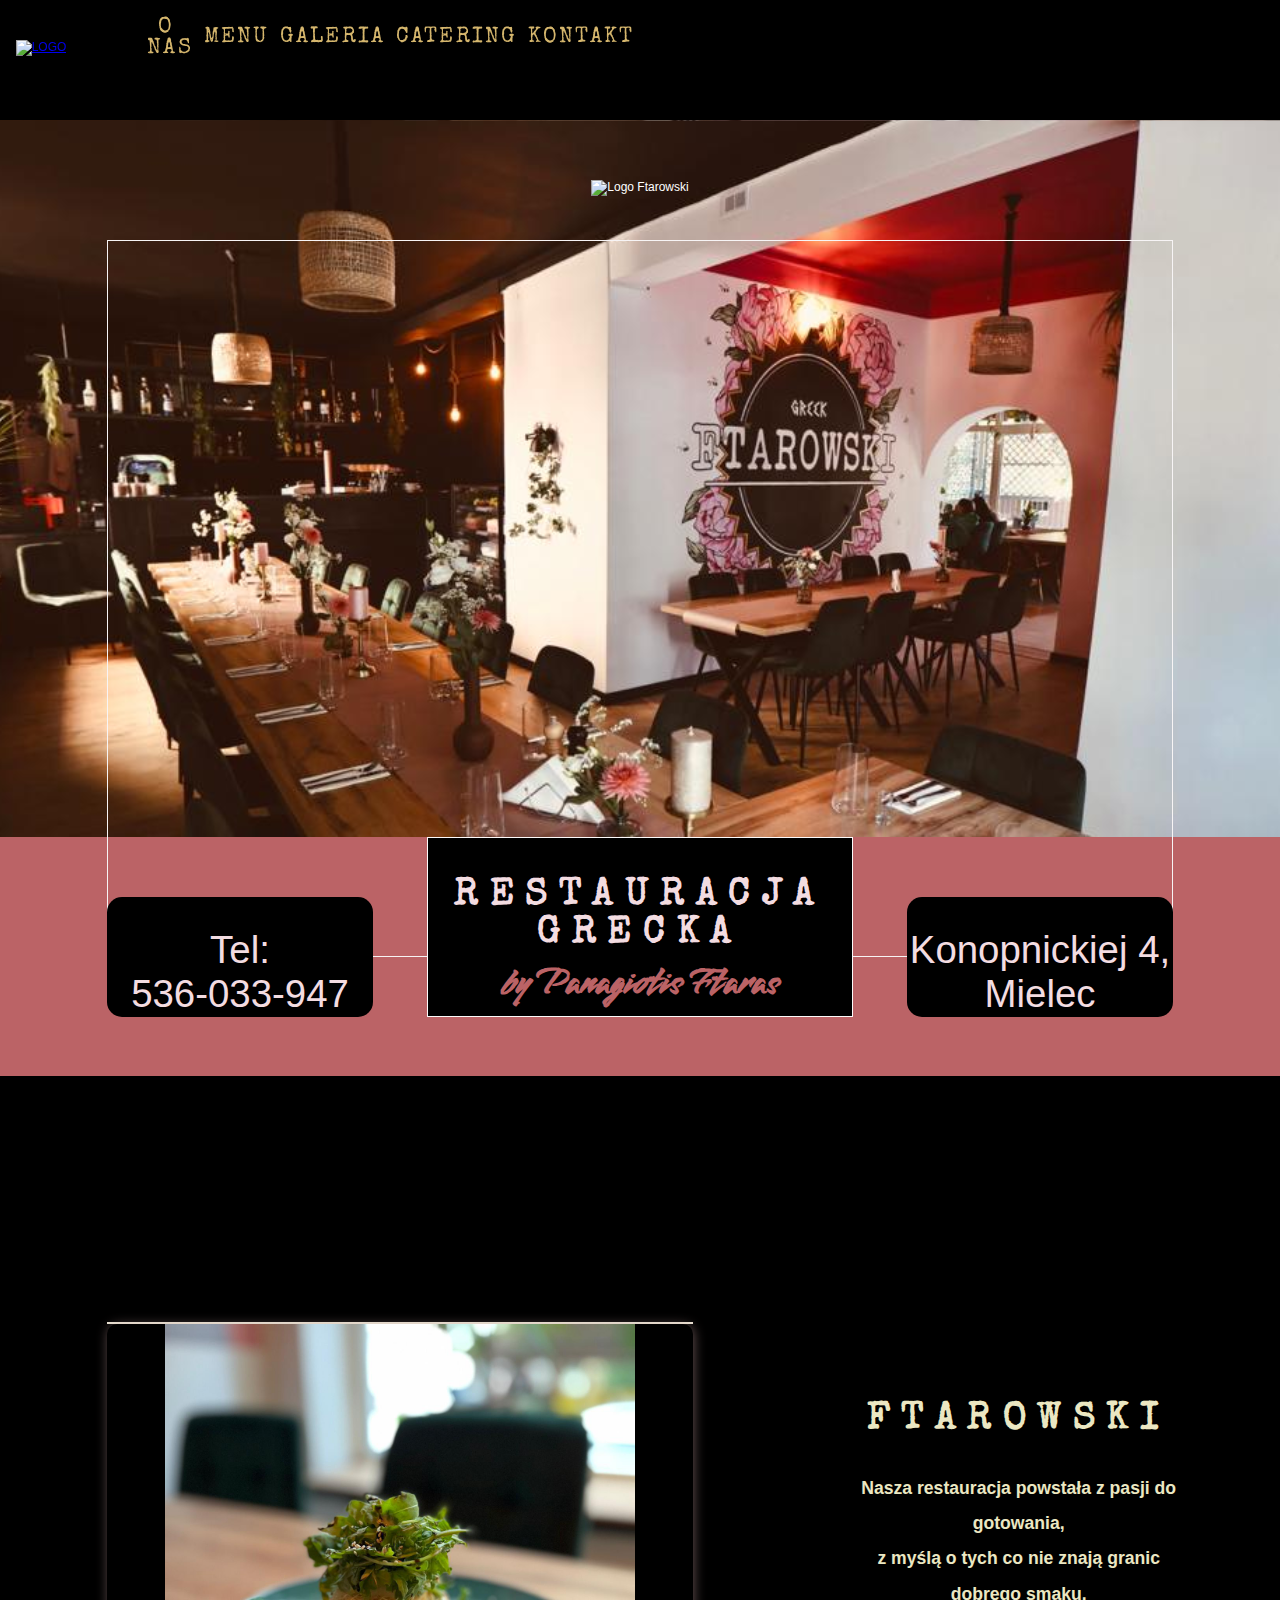
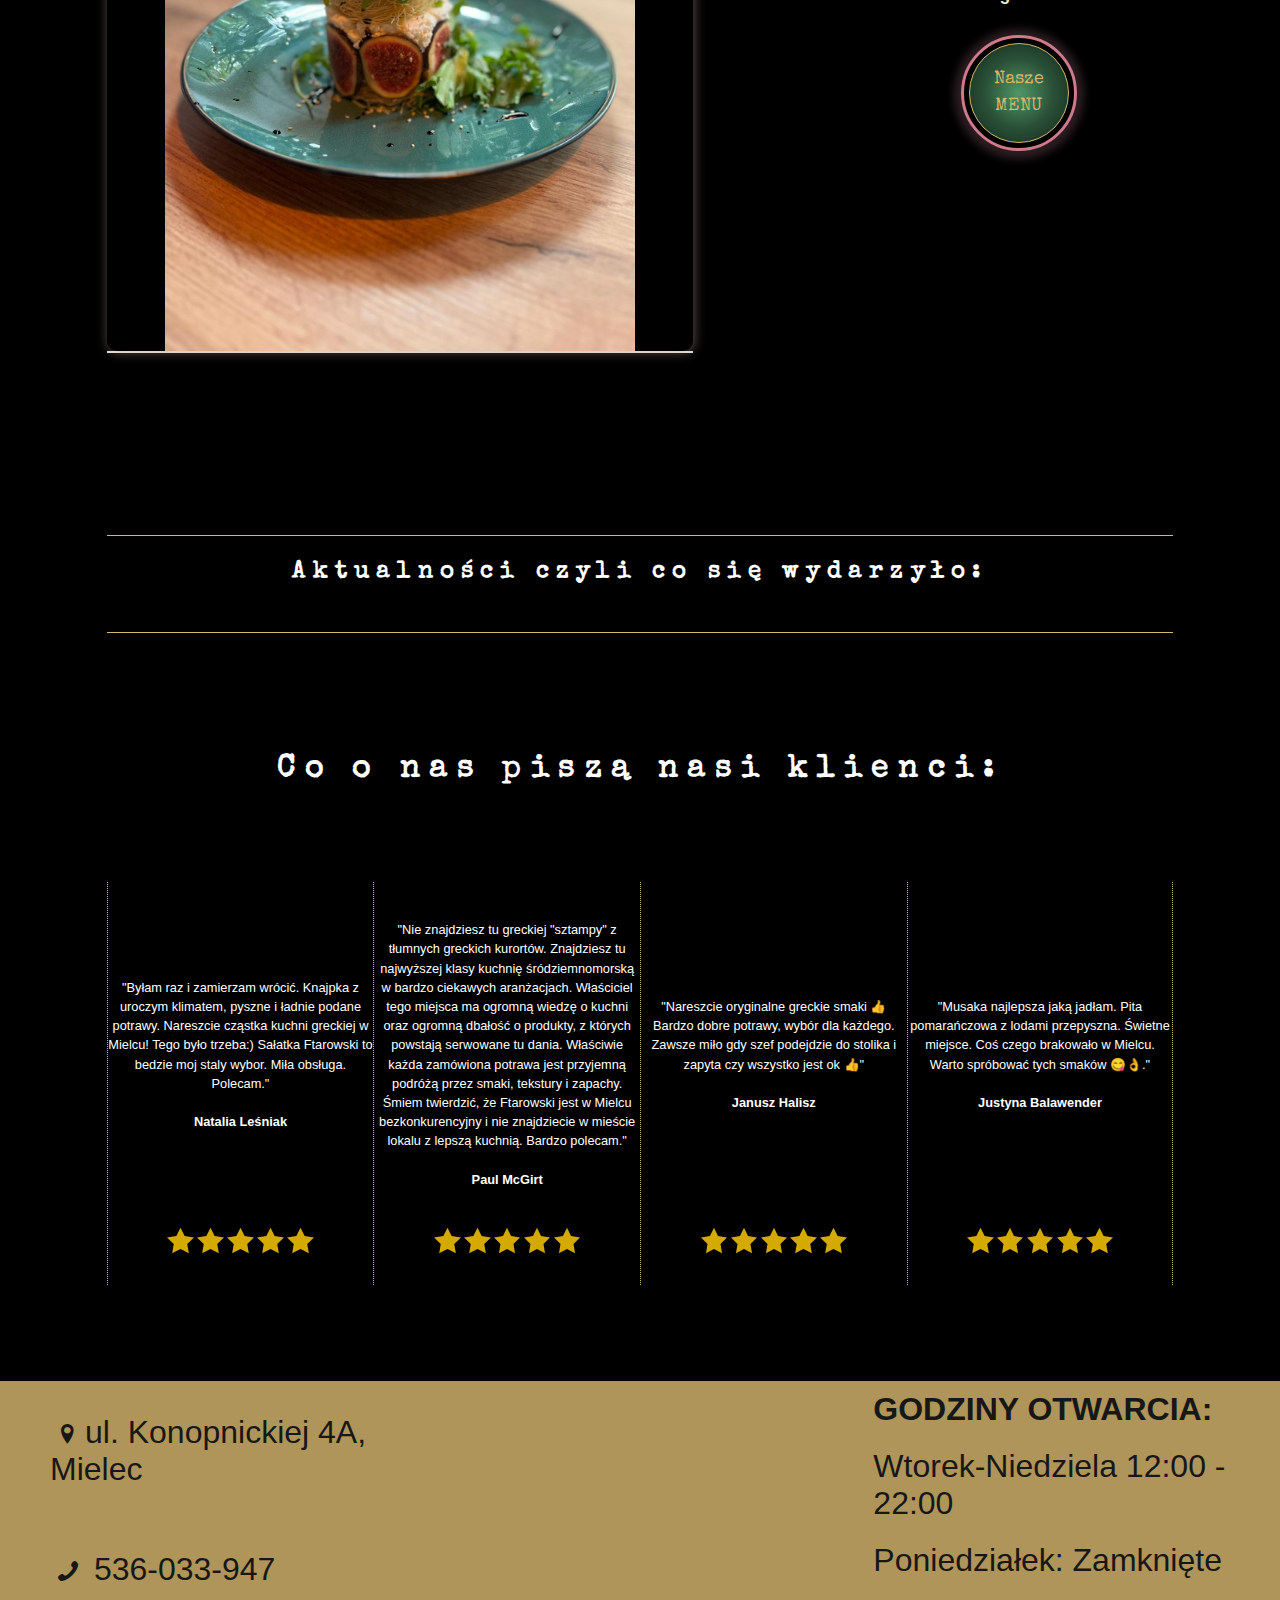
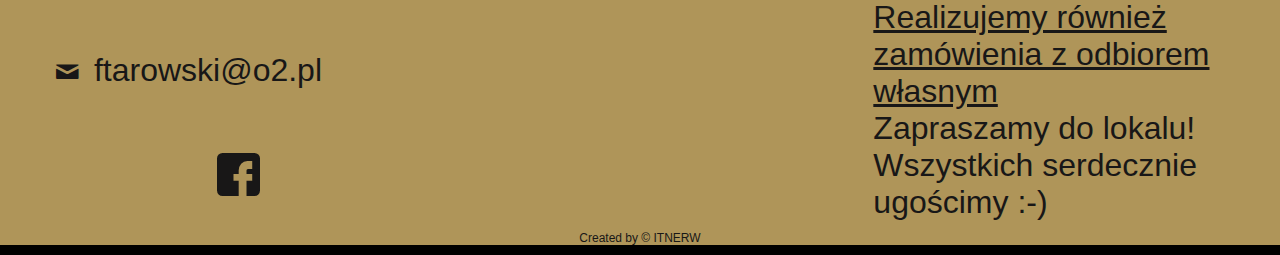
==== commit 35d84ba1: "chande photo on first side" ====
--- a/index.html
+++ b/index.html
@@ -87,14 +87,20 @@
                     <figure class="carousellSlide" id="Slide6"><img src="photos/firstSite.jpg" alt=""></figure>
                     <figure class="carousellSlide" id="Slide7"><img src="photos/rybki.jpeg" alt=""></figure>
                     <figure class="carousellSlide" id="Slide8"><img src="photos/firstSite2.jpg" alt=""></figure>
-                </div>
-
-
-            </div>
-            <div class="mainAboutRestaurant">
+                    <figure class="carousellSlide" id="Slide9"><img src="photos/okuBogu.JPG" alt=""></figure>
+                    <figure class="carousellSlide" id="Slide10"><img src="photos/winoIKrewetka.JPG" alt=""></figure>
+                    <figure class="carousellSlide" id="Slide11"><img src="photos/garniakBogu.JPG" alt=""></figure>
+                    <figure class="carousellSlide" id="Slide12"><img src="photos/stolSala1.JPG" alt=""></figure>
+
+                </div>
+
+
+            </div>
+            <div class=" mainAboutRestaurant">
                 <h1>FTAROWSKI </h1><Br>
 
-                <h2>Nasza restauracja powstała z pasji do gotowania, <br>z myślą o tych co nie znają granic dobrego
+                <h2>Nasza restauracja powstała z pasji do gotowania, <br>z myślą o tych co nie znają granic
+                    dobrego
                     smaku.
                 </h2><br>
 
@@ -102,13 +108,22 @@
                         <br>MENU</button></a>
             </div>
             <div class="news">
+                <div class="newsHeader">
+                    <h1>Aktualności czyli co się wydarzyło:</h1>
+                </div>
+                <div class="newsPhoto">
+                    <div>
+                        <img src="" alt="">
+                    </div>
+                </div>
 
             </div>
             <div class="opinions">
-                <h1>Opinie naszych klientów:</h1>
+                <h1>Co o nas piszą nasi klienci:</h1>
                 <div class="opinionsBoxes">
                     <div class="opinionBox">
-                        <div class="opinion">"Byłam raz i zamierzam wrócić. Knajpka z uroczym klimatem, pyszne i ładnie
+                        <div class="opinion">"Byłam raz i zamierzam wrócić. Knajpka z uroczym klimatem, pyszne i
+                            ładnie
                             podane potrawy. Nareszcie cząstka kuchni
                             greckiej w Mielcu! Tego było trzeba:) Sałatka Ftarowski to bedzie moj staly wybor. Miła
                             obsługa.
@@ -122,9 +137,11 @@
                         <div class="opinion">"Nie znajdziesz tu greckiej "sztampy" z tłumnych greckich kurortów.
                             Znajdziesz
                             tu najwyższej klasy kuchnię
-                            śródziemnomorską w bardzo ciekawych aranżacjach. Właściciel tego miejsca ma ogromną wiedzę o
+                            śródziemnomorską w bardzo ciekawych aranżacjach. Właściciel tego miejsca ma ogromną
+                            wiedzę o
                             kuchni oraz ogromną dbałość
-                            o produkty, z których powstają serwowane tu dania. Właściwie każda zamówiona potrawa jest
+                            o produkty, z których powstają serwowane tu dania. Właściwie każda zamówiona potrawa
+                            jest
                             przyjemną podróżą przez smaki,
                             tekstury i zapachy.
 
@@ -139,7 +156,8 @@
                     </div>
                     <div class="opinionBox">
                         <div class="opinion">"Nareszcie oryginalne greckie smaki 👍
-                            Bardzo dobre potrawy, wybór dla każdego. Zawsze miło gdy szef podejdzie do stolika i zapyta
+                            Bardzo dobre potrawy, wybór dla każdego. Zawsze miło gdy szef podejdzie do stolika i
+                            zapyta
                             czy
                             wszystko jest ok 👍" <br><br> <b>Janusz Halisz</b>
                         </div>
--- a/style.css
+++ b/style.css
@@ -708,16 +708,24 @@
 
 .news {
 	grid-column: 2/12;
-	border-top: 2px solid var(--gold);
-	display: flex;
-	width: 100%;
-	height: 50px;
+	border-top: 1px solid var(--gold);
+	display: flex;
+	width: 100%;
+	padding: 2em 0;
+	margin: 2em auto;
+}
+.newsHeader {
+	width: 100%;
+}
+
+.newsHeader h1 {
+	text-align: center;
 }
 .opinions {
 	grid-column: 2/12;
 	padding-top: 2em;
 	width: 100%;
-	border-top: 2px solid var(--gold);
+	border-top: 1px solid var(--gold);
 	display: flex;
 	flex-direction: column;
 	flex-wrap: wrap;
@@ -747,6 +755,7 @@
 	font-size: clamp(0.8em, 1vw, 2rem);
 	width: 100%;
 	text-align: center;
+	line-height: 1.5em;
 }
 .stars {
 	grid-row: 2/3;
@@ -762,7 +771,7 @@
 	.mainAboutRestaurant {
 		grid-column: 2/11;
 		width: 100%;
-		height: 90%;
+		height: auto;
 		justify-content: center;
 		text-align: center;
 		margin: auto;
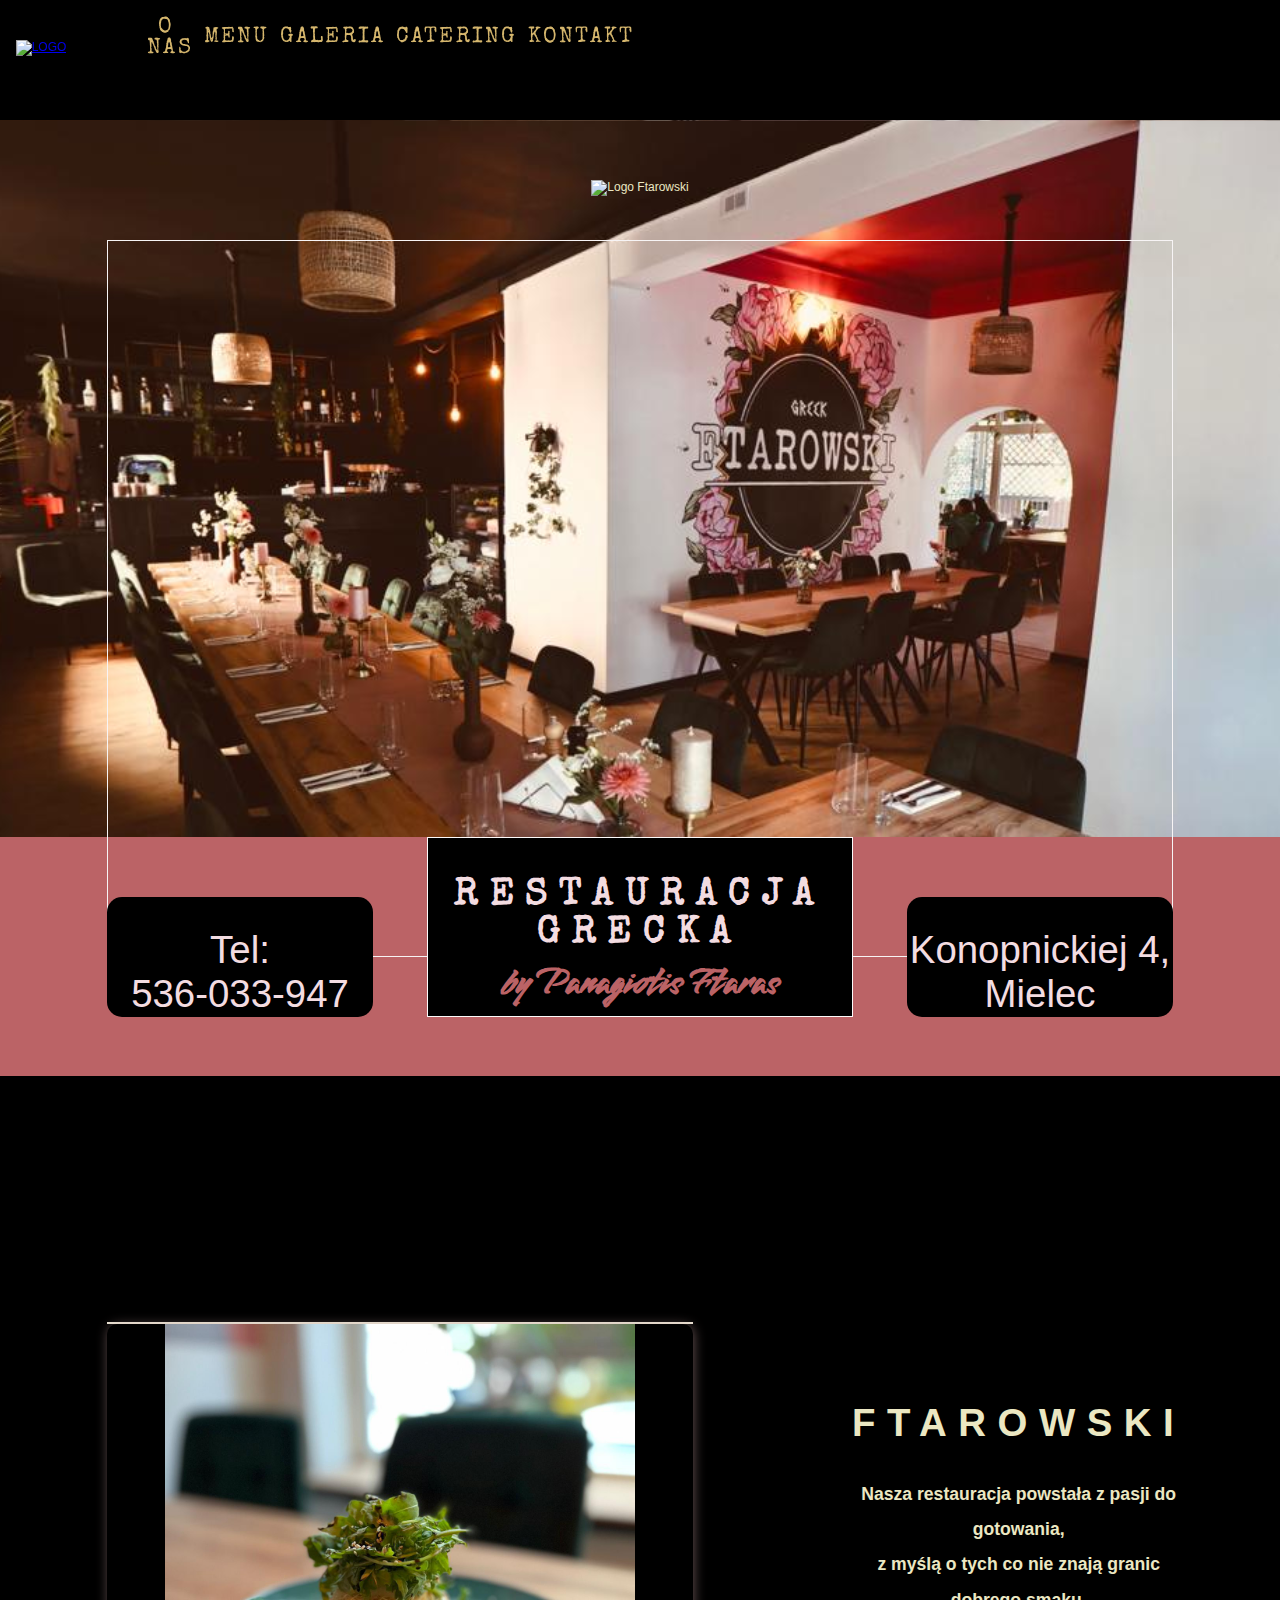
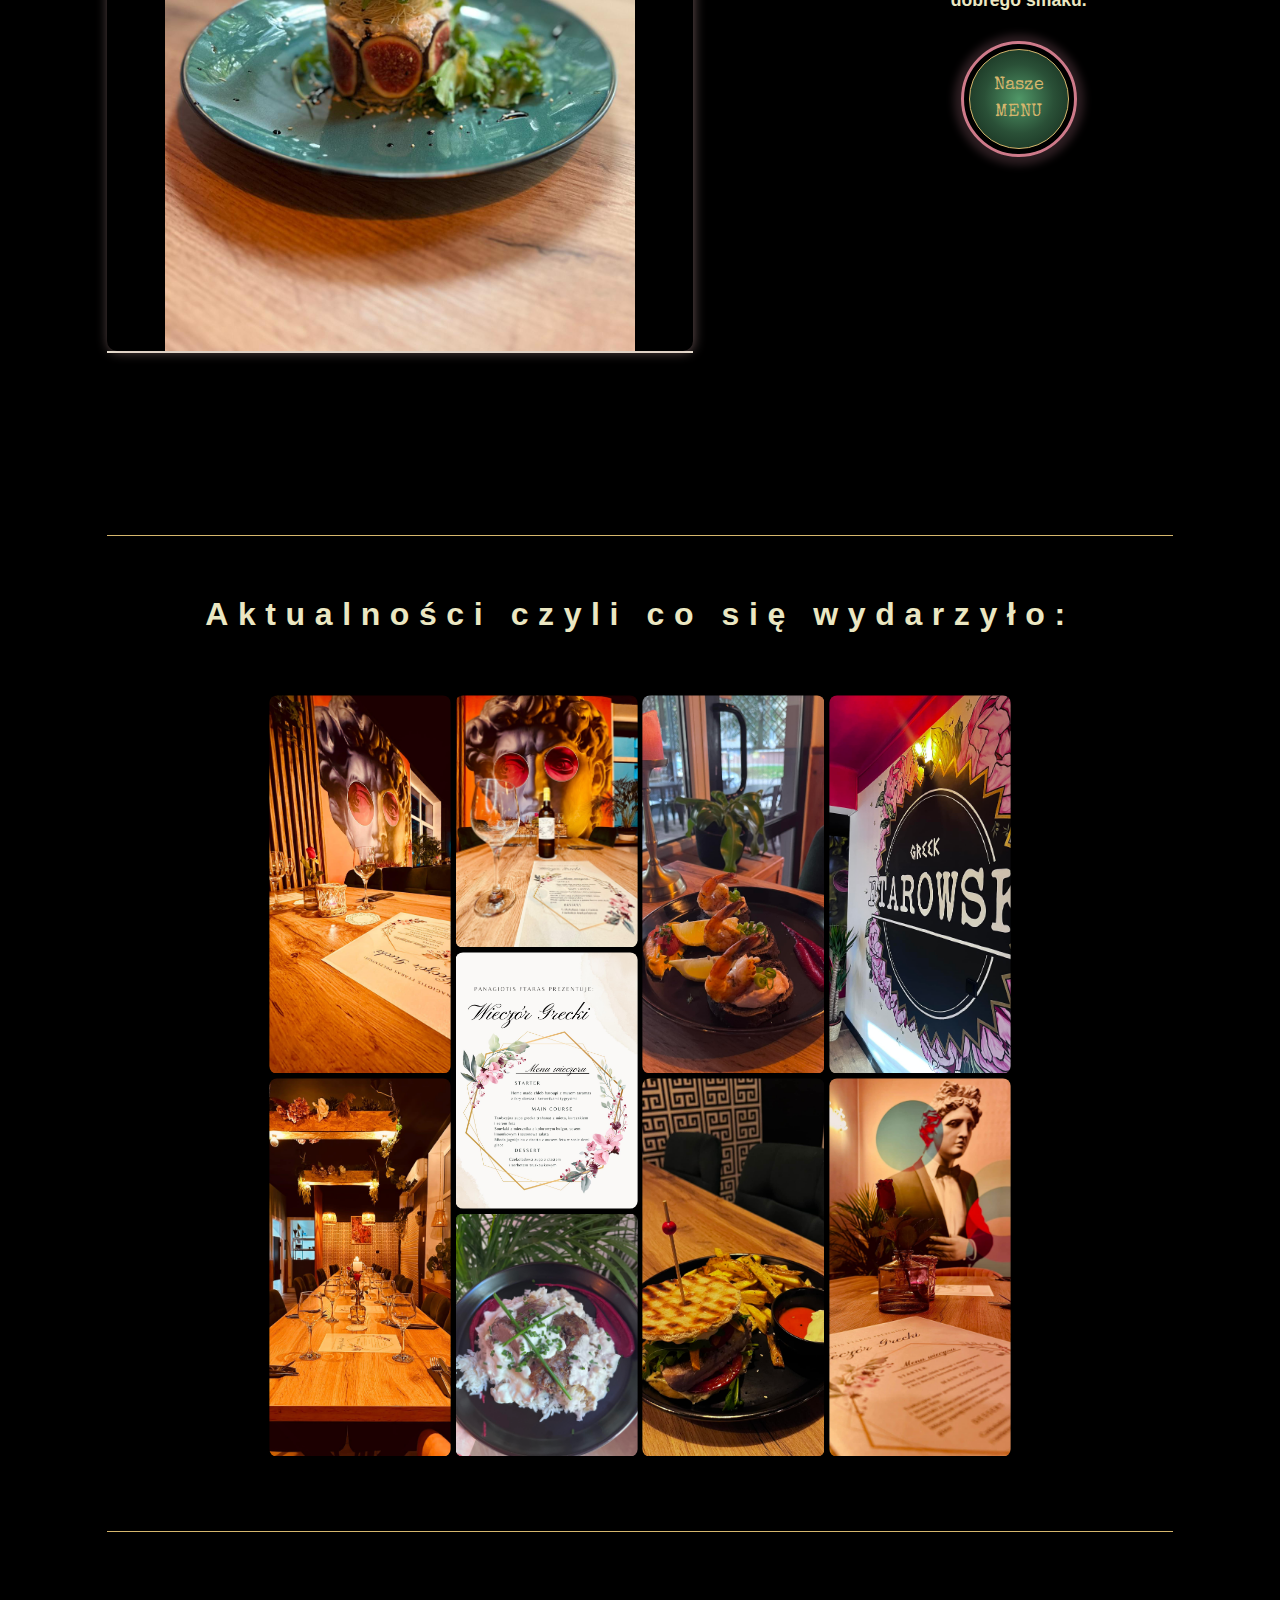
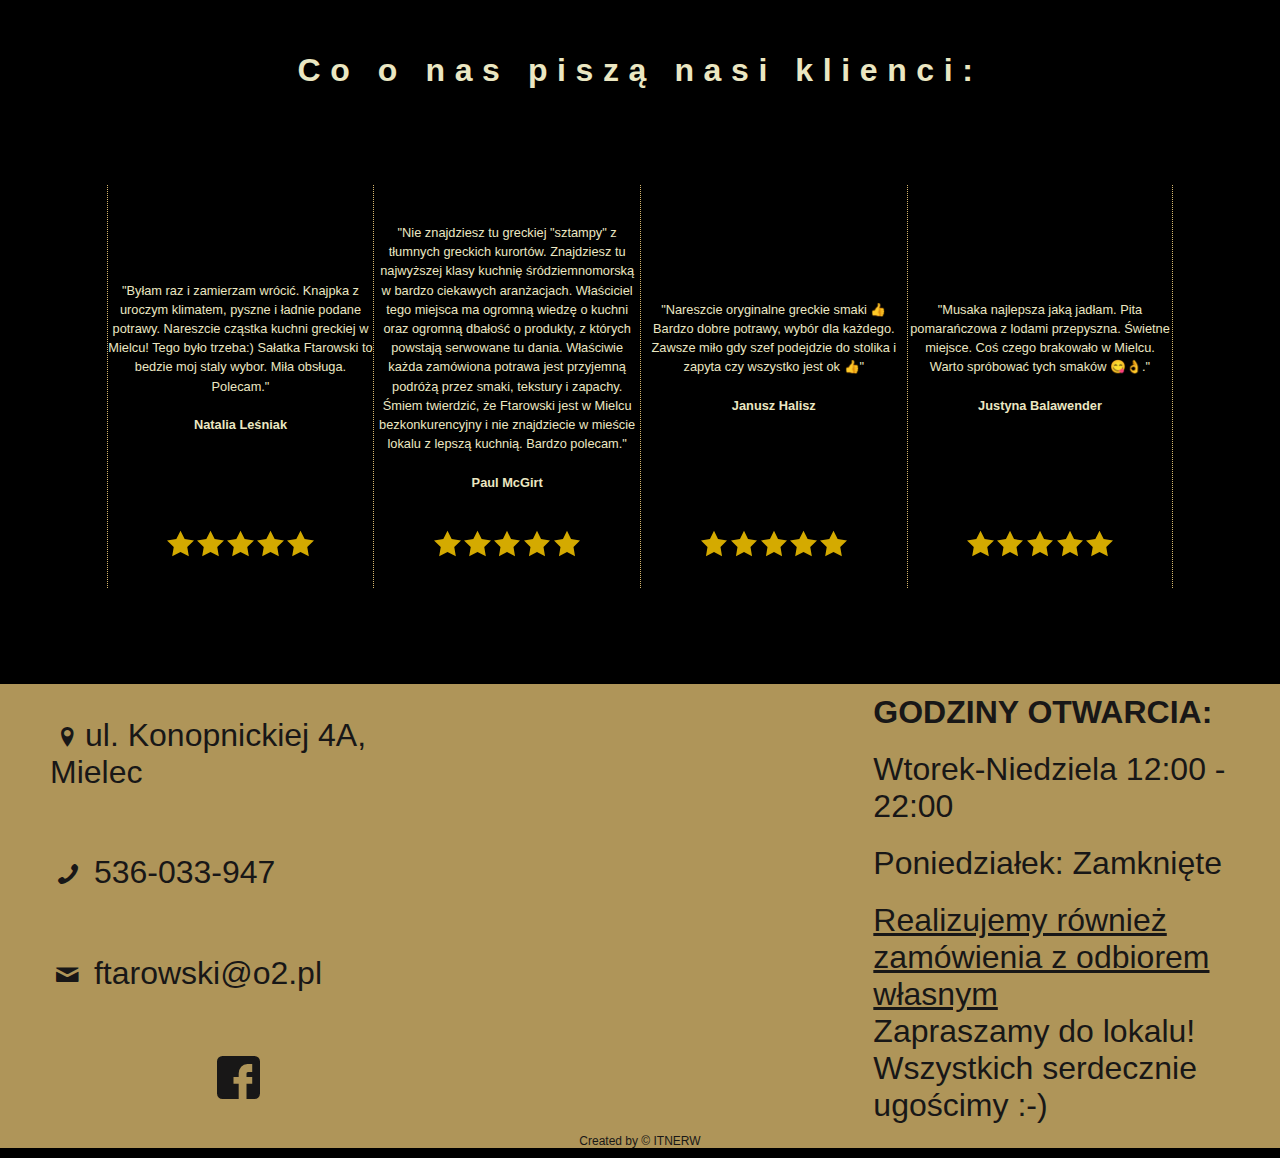
==== commit 0169e929: "add gallery to news section" ====
--- a/index.html
+++ b/index.html
@@ -81,16 +81,14 @@
                     <figure class="carousellSlide " id="Slide2"><img src="photos/osmiornica.jpg" alt="">
                     </figure>
                     <figure class="carousellSlide " id="Slide3"><img src="photos/Miecho.jpg" alt=""></figure>
-                    <figure class="carousellSlide " id="Slide4"><img src="photos/zupa z groszku.jpeg" alt="">
-                    </figure>
-                    <figure class="carousellSlide" id="Slide5"><img src="photos/mule1.jpg" alt=""></figure>
-                    <figure class="carousellSlide" id="Slide6"><img src="photos/firstSite.jpg" alt=""></figure>
-                    <figure class="carousellSlide" id="Slide7"><img src="photos/rybki.jpeg" alt=""></figure>
-                    <figure class="carousellSlide" id="Slide8"><img src="photos/firstSite2.jpg" alt=""></figure>
-                    <figure class="carousellSlide" id="Slide9"><img src="photos/okuBogu.JPG" alt=""></figure>
-                    <figure class="carousellSlide" id="Slide10"><img src="photos/winoIKrewetka.JPG" alt=""></figure>
-                    <figure class="carousellSlide" id="Slide11"><img src="photos/garniakBogu.JPG" alt=""></figure>
-                    <figure class="carousellSlide" id="Slide12"><img src="photos/stolSala1.JPG" alt=""></figure>
+                    <figure class="carousellSlide" id="Slide4"><img src="photos/mule1.jpg" alt="mule"></figure>
+                    <figure class="carousellSlide" id="Slide5"><img src="photos/firstSite.JPG" alt=""></figure>
+                    <figure class="carousellSlide" id="Slide6"><img src="photos/rybki.jpeg" alt="rybki"></figure>
+                    <figure class="carousellSlide" id="Slide7"><img src="photos/firstSite2.JPG" alt=""></figure>
+                    <figure class="carousellSlide" id="Slide8"><img src="photos/okuBogu.JPG" alt=""></figure>
+                    <figure class="carousellSlide" id="Slide9"><img src="photos/winoIKrewetka.JPG" alt=""></figure>
+                    <figure class="carousellSlide" id="Slide10"><img src="photos/garniakBogu.JPG" alt=""></figure>
+                    <figure class="carousellSlide" id="Slide11"><img src="photos/stolSala1.JPG" alt=""></figure>
 
                 </div>
 
@@ -112,9 +110,28 @@
                     <h1>Aktualności czyli co się wydarzyło:</h1>
                 </div>
                 <div class="newsPhoto">
-                    <div>
-                        <img src="" alt="">
-                    </div>
+                    <div class="firstColumn column">
+                        <img src="photos/pierwsza/gallery1.jpg" alt="">
+                        <img src="photos/pierwsza/gallery2.jpg" alt="">
+
+                    </div>
+                    <div class="secondColumn column">
+                        <img src="photos/pierwsza/gallery4.jpg" alt="">
+                        <img src="photos/pierwsza/gallery5.jpg" alt="">
+                        <img src="photos/pierwsza/gallery8.jpg" alt="">
+
+                    </div>
+                    <div class="thirdColumn column">
+                        <img src="photos/pierwsza/gallery7.jpg" alt="">
+                        <img src="photos/pierwsza/gallery9.jpg" alt="">
+
+                    </div>
+                    <div class="fourthColumn column">
+
+                        <img src="photos/pierwsza/gallery6.jpg" alt="">
+                        <img src="photos/pierwsza/gallery3.jpg" alt="">
+                    </div>
+
                 </div>
 
             </div>
--- a/style.css
+++ b/style.css
@@ -31,13 +31,12 @@
 	grid-template-rows: 1fr auto auto;
 	width: 100vw;
 	height: auto;
-	color: white;
+	color: rgb(235, 231, 194);
 	margin: 0;
 	padding: 0;
 }
 h1 {
-	font-size: 2em;
-	font-family: 'Special Elite', cursive;
+	font-size: 3em;
 	letter-spacing: 0.3em;
 }
 h2 {
@@ -495,9 +494,11 @@
 	width: 90%;
 	margin: auto;
 	padding: 2em;
+	color: rgb(235, 231, 194);
 }
 .Title h1 {
-	font-size: clamp(1rem, 2em, 3rem);
+	font-weight: bold;
+	font-size: clamp(2rem, 3em, 2rem);
 }
 
 #PhotoAndDescription {
@@ -709,17 +710,45 @@
 .news {
 	grid-column: 2/12;
 	border-top: 1px solid var(--gold);
-	display: flex;
 	width: 100%;
 	padding: 2em 0;
 	margin: 2em auto;
+	color: rgb(235, 231, 194);
 }
 .newsHeader {
 	width: 100%;
-}
-
+
+	padding: 3em 0;
+}
+.newsPhoto {
+	display: grid;
+	grid-template-columns: repeat(4, 1fr);
+	margin: 2em auto;
+	width: 70%;
+	aspect-ratio: 1/1;
+}
+
+.column {
+	display: flex;
+	flex-direction: column;
+}
+.column img {
+	width: 100%;
+	height: 100%;
+	object-fit: cover;
+	border-radius: 10px;
+	padding: 0.2em;
+	transform: scale(1);
+	transition: transform 0.3s;
+}
+.column img:hover {
+	transform: scale(1.3);
+	z-index: 1;
+}
 .newsHeader h1 {
 	text-align: center;
+	font-size: clamp(1.5rem, 3vw, 2rem);
+	color: rgb(235, 231, 194);
 }
 .opinions {
 	grid-column: 2/12;
@@ -729,6 +758,7 @@
 	display: flex;
 	flex-direction: column;
 	flex-wrap: wrap;
+	color: rgb(235, 231, 194);
 }
 .opinions h1 {
 	text-align: center;
@@ -803,6 +833,12 @@
 	.opinionsBoxes {
 		grid-template-columns: repeat(2, 1fr);
 		grid-template-rows: repeat(2, 1fr);
+	}
+	.newsPhoto {
+		grid-template-columns: repeat(2, 1fr);
+		margin: 2em auto;
+		width: 95%;
+		aspect-ratio: 1/1;
 	}
 }
 
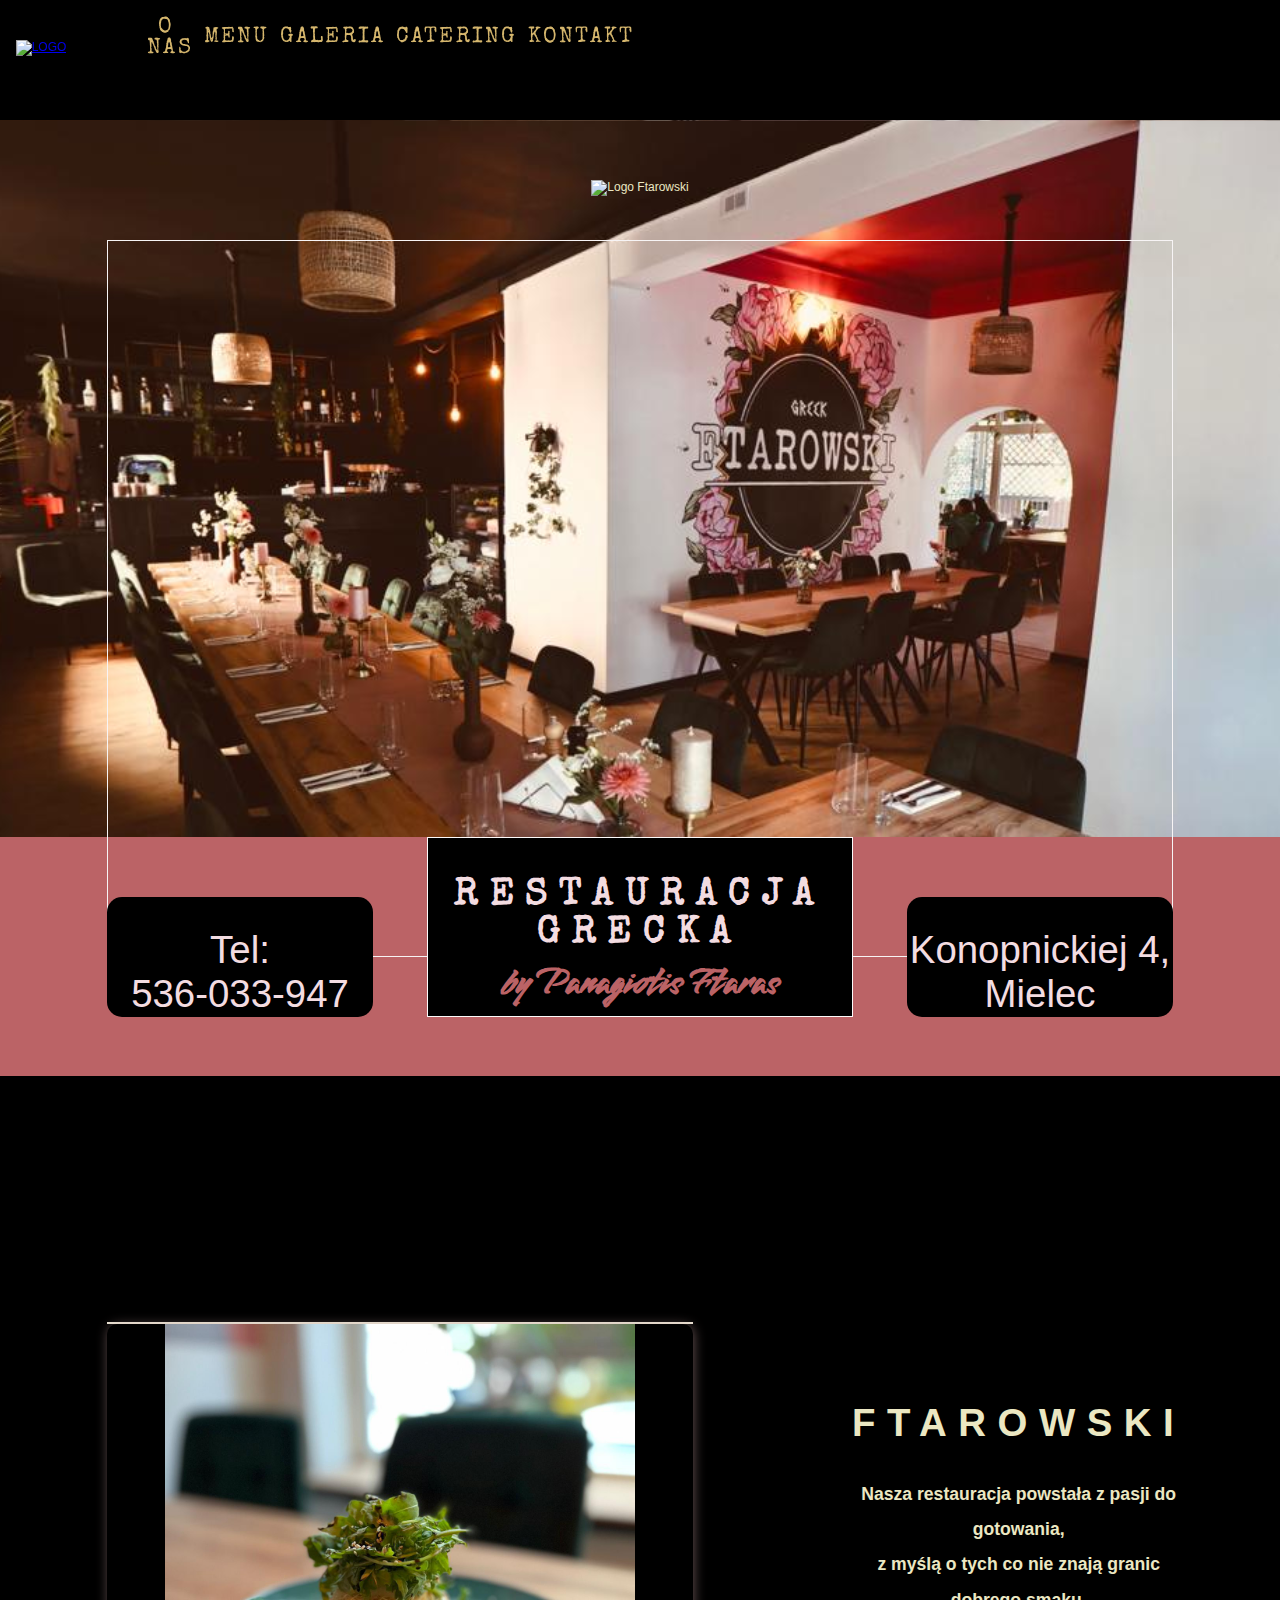
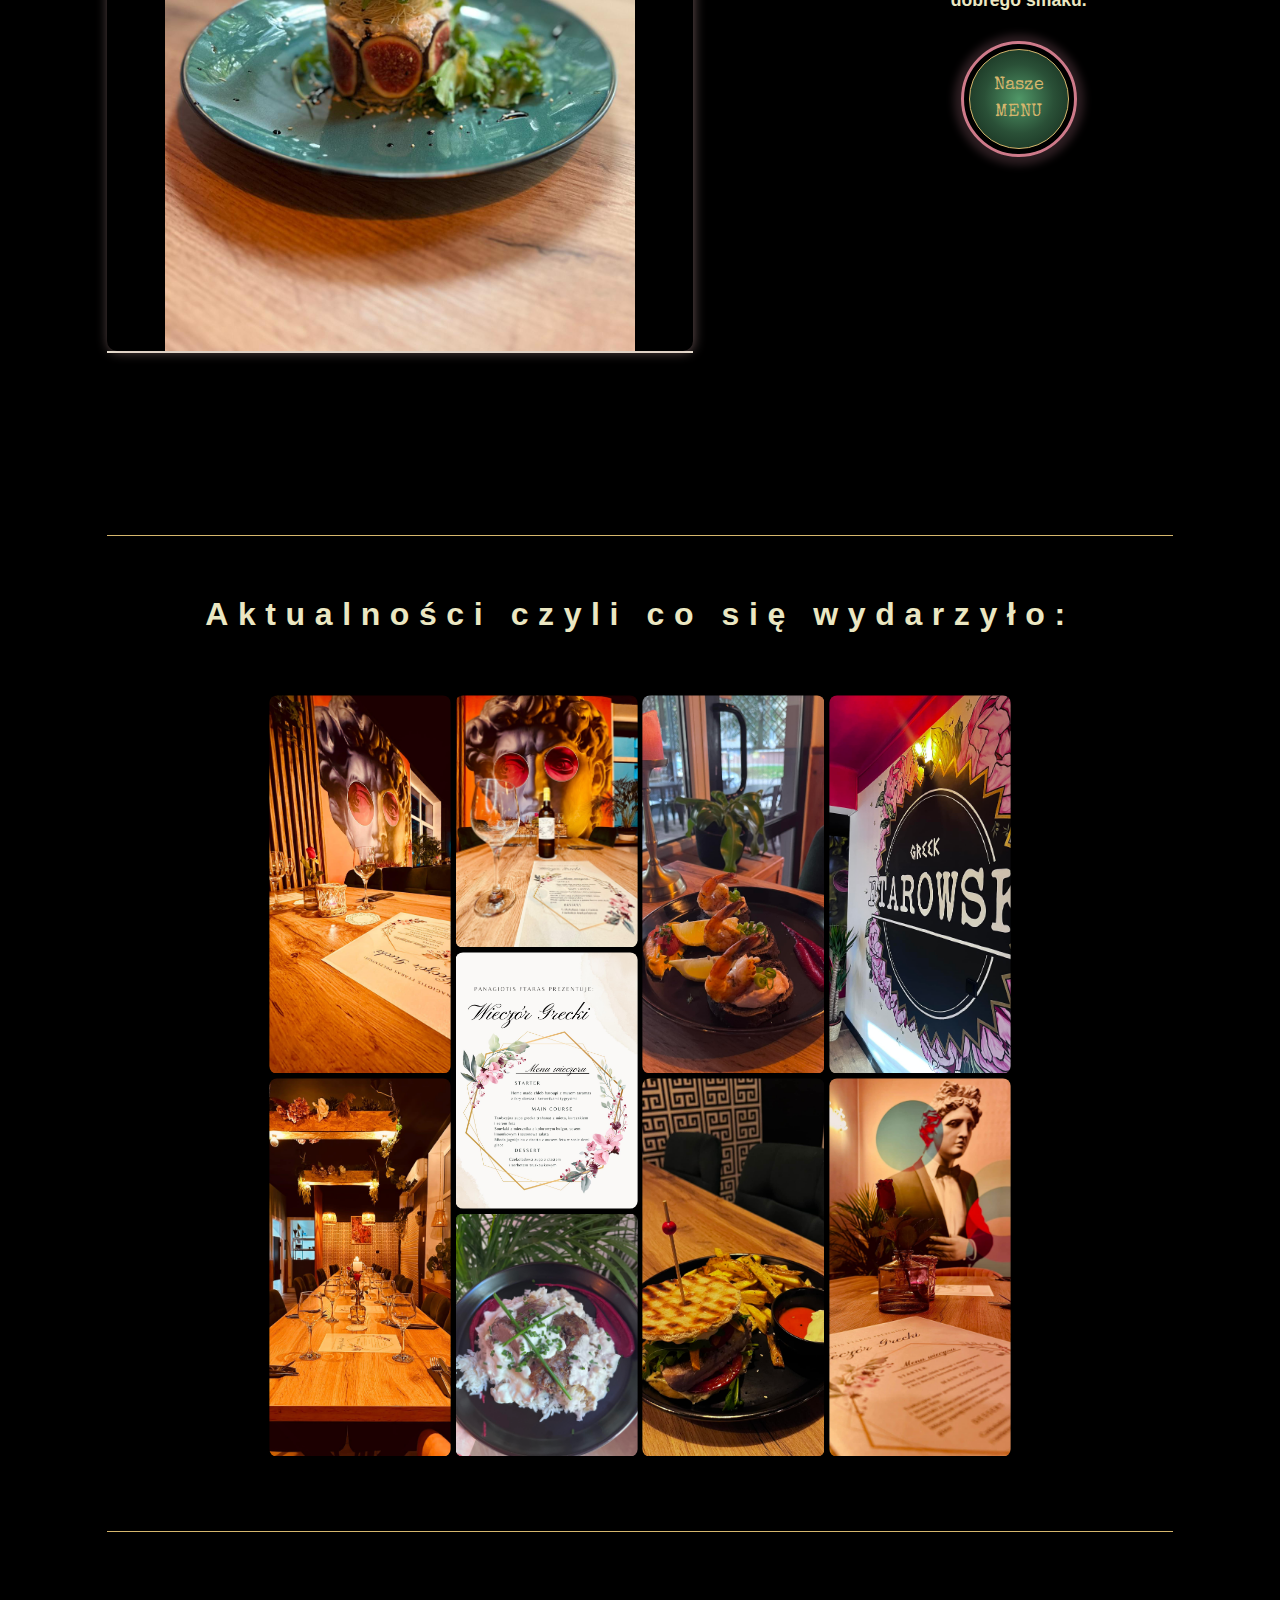
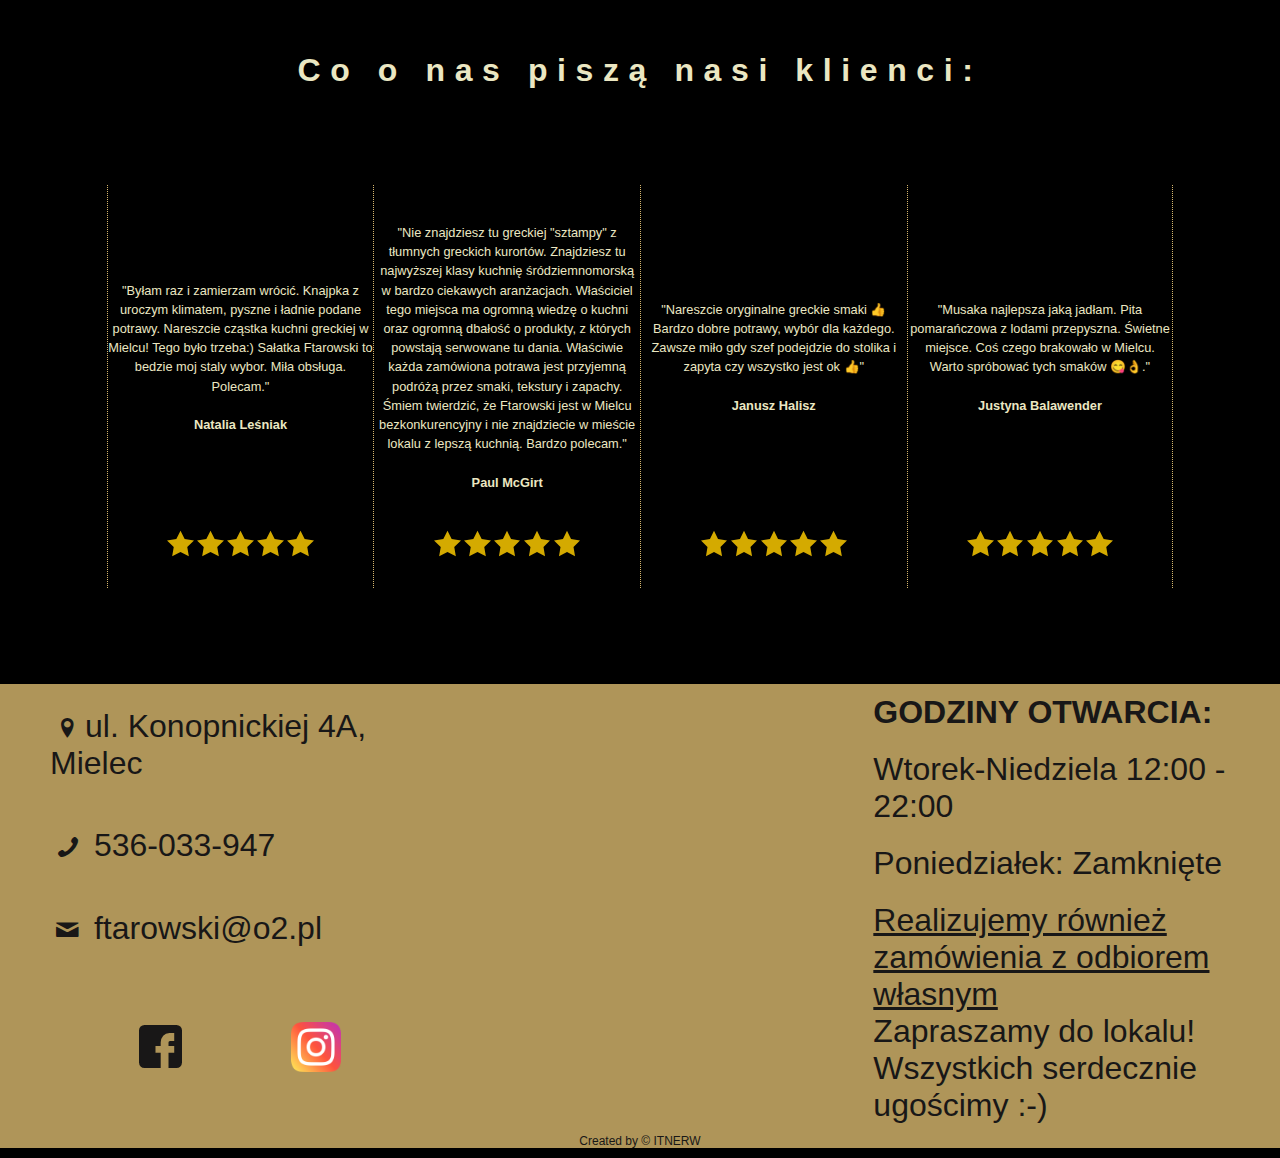
==== commit 6659b3ae: "add instagram" ====
--- a/index.html
+++ b/index.html
@@ -204,10 +204,14 @@
                 <span><i class="icon-location"></i>ul. Konopnickiej 4A, Mielec</span>
                 <span><i class="icon-phone-1"></i> <a href="tel:536033947">536-033-947</a></span>
                 <span><i class="icon-mail-1"></i> <a href="mailto: ftarowski@o2.pl"> ftarowski@o2.pl</a></span>
-
-                <span id="FB"><a href="https://www.facebook.com/ftarowski" target="blank"><i
-                            class="icon-facebook-squared"></i> </a></span>
-
+                <span id="socjal">
+                    <a href="https://www.facebook.com/ftarowski" target="blank"><i class="icon-facebook-squared"></i>
+                    </a>
+
+
+                    <a href="https://instagram.com/ftarowski?igshid=OGQ5ZDc2ODk2ZA%3D%3D&utm_source=qr"
+                        target="_blank"><img src="instagram.png" alt="instagram"></a>
+                </span>
             </div>
             <div class="mapFooter">
                 <iframe
--- a/style.css
+++ b/style.css
@@ -389,8 +389,19 @@
 	cursor: pointer;
 	color: rgb(24, 23, 23);
 }
+#socjal {
+	width: 100%;
+	height: auto;
+	padding: 1em;
+	display: flex;
+	justify-content: space-around;
+}
 #FB {
 	margin: 0 auto;
+}
+
+#socjal > a > img {
+	height: 50px;
 }
 .mapFooter {
 	grid-column: 3/5;
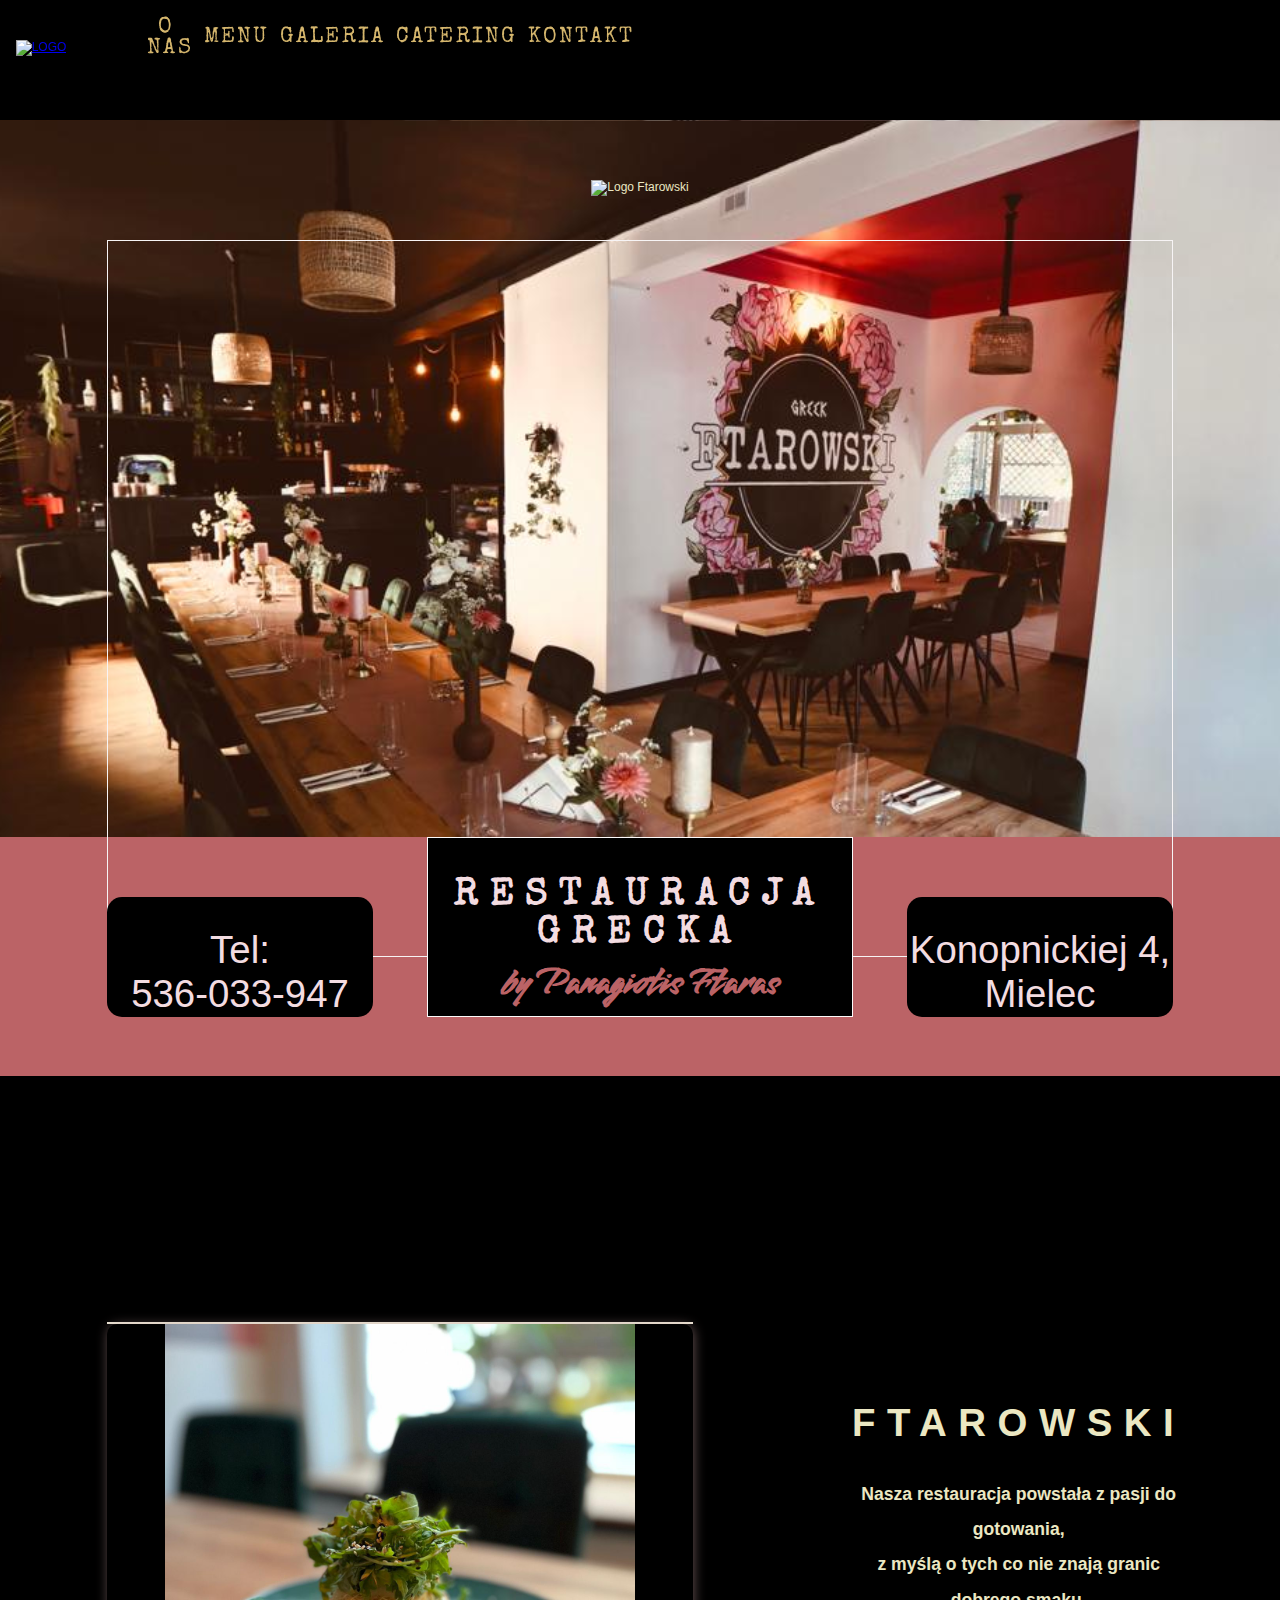
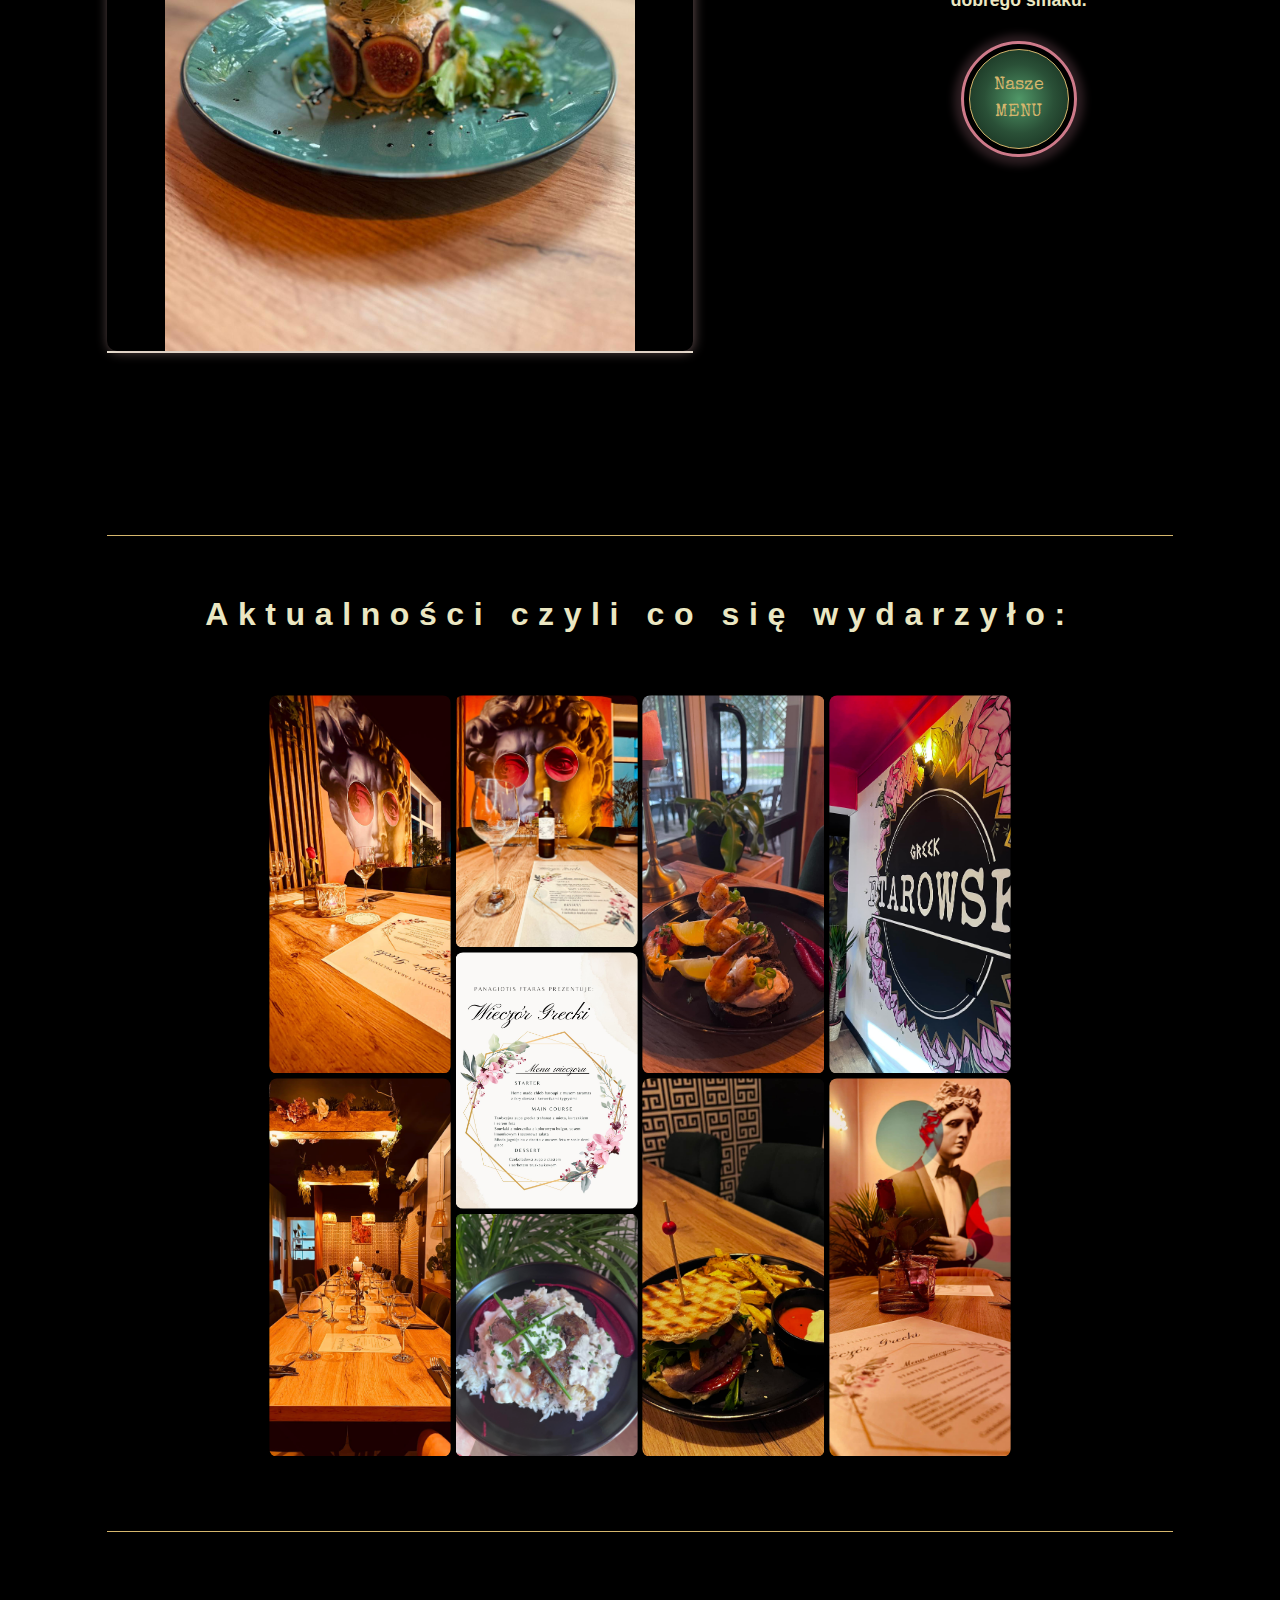
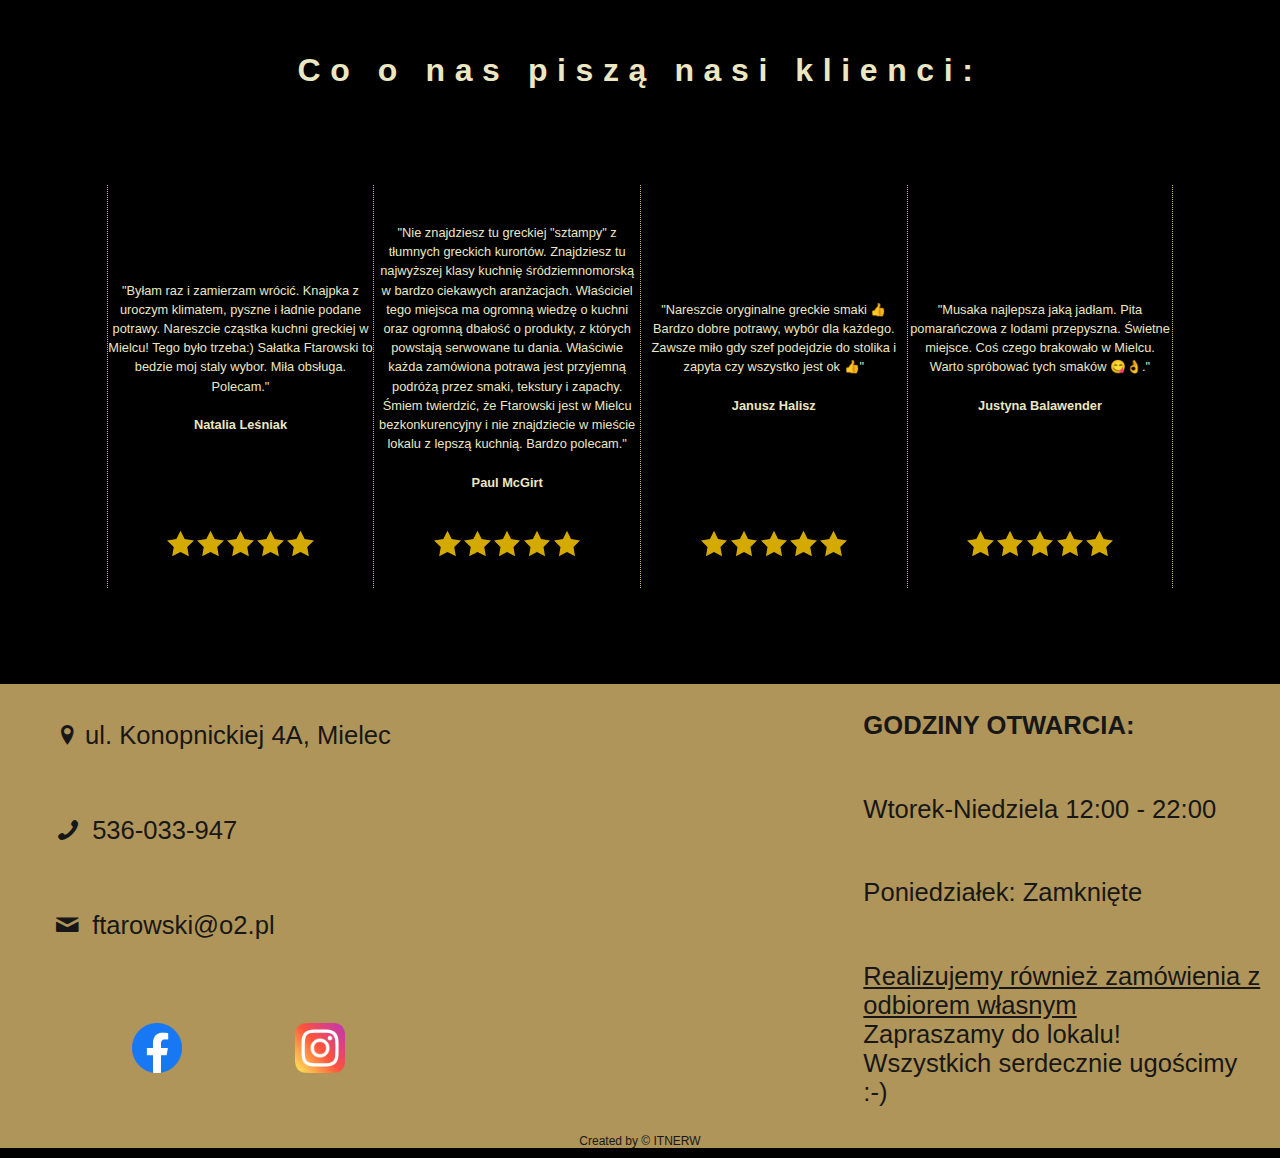
==== commit 9c596347: "change footer logo" ====
--- a/index.html
+++ b/index.html
@@ -205,7 +205,7 @@
                 <span><i class="icon-phone-1"></i> <a href="tel:536033947">536-033-947</a></span>
                 <span><i class="icon-mail-1"></i> <a href="mailto: ftarowski@o2.pl"> ftarowski@o2.pl</a></span>
                 <span id="socjal">
-                    <a href="https://www.facebook.com/ftarowski" target="blank"><i class="icon-facebook-squared"></i>
+                    <a href="https://www.facebook.com/ftarowski" target="blank"><img src="facebook.png" alt="facebook">
                     </a>
 
 
--- a/style.css
+++ b/style.css
@@ -381,7 +381,7 @@
 	flex-direction: column;
 	align-items: start;
 	margin-left: 50px;
-	font-size: clamp(0.9rem, 3vw, 2rem);
+	font-size: clamp(0.9rem, 2vw, 2rem);
 	color: rgb(24, 23, 23);
 }
 .adressFooter a {
@@ -396,9 +396,6 @@
 	display: flex;
 	justify-content: space-around;
 }
-#FB {
-	margin: 0 auto;
-}
 
 #socjal > a > img {
 	height: 50px;
@@ -421,11 +418,12 @@
 	grid-column: 5/7;
 	grid-row: 2/3;
 	display: flex;
-	font-size: clamp(0.9rem, 3vw, 2rem);
+	font-size: clamp(0.9rem, 2vw, 2rem);
 	flex-direction: column;
 	align-items: flex-start;
 	justify-content: space-around;
-	margin-left: 20px;
+	margin-left: 10px;
+	padding-right: 16px;
 }
 #designBy {
 	grid-column: 3/5;
